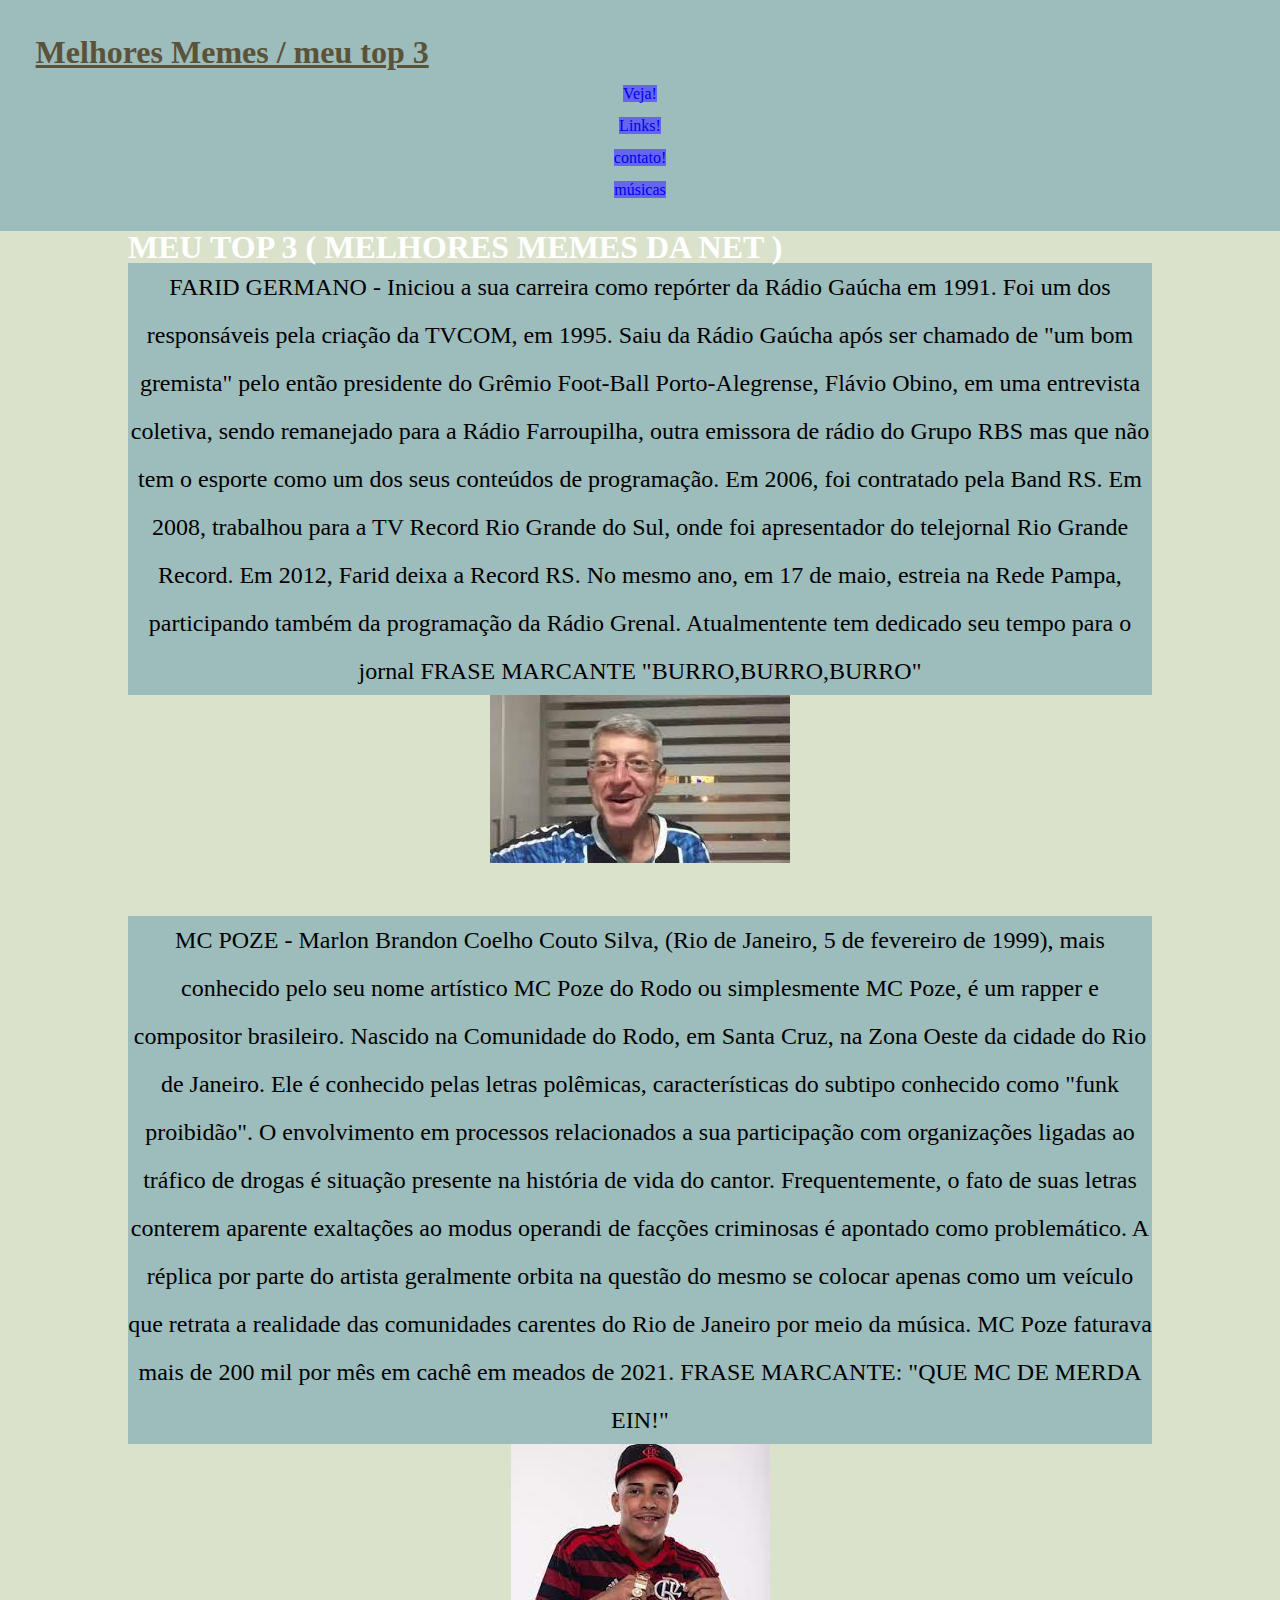
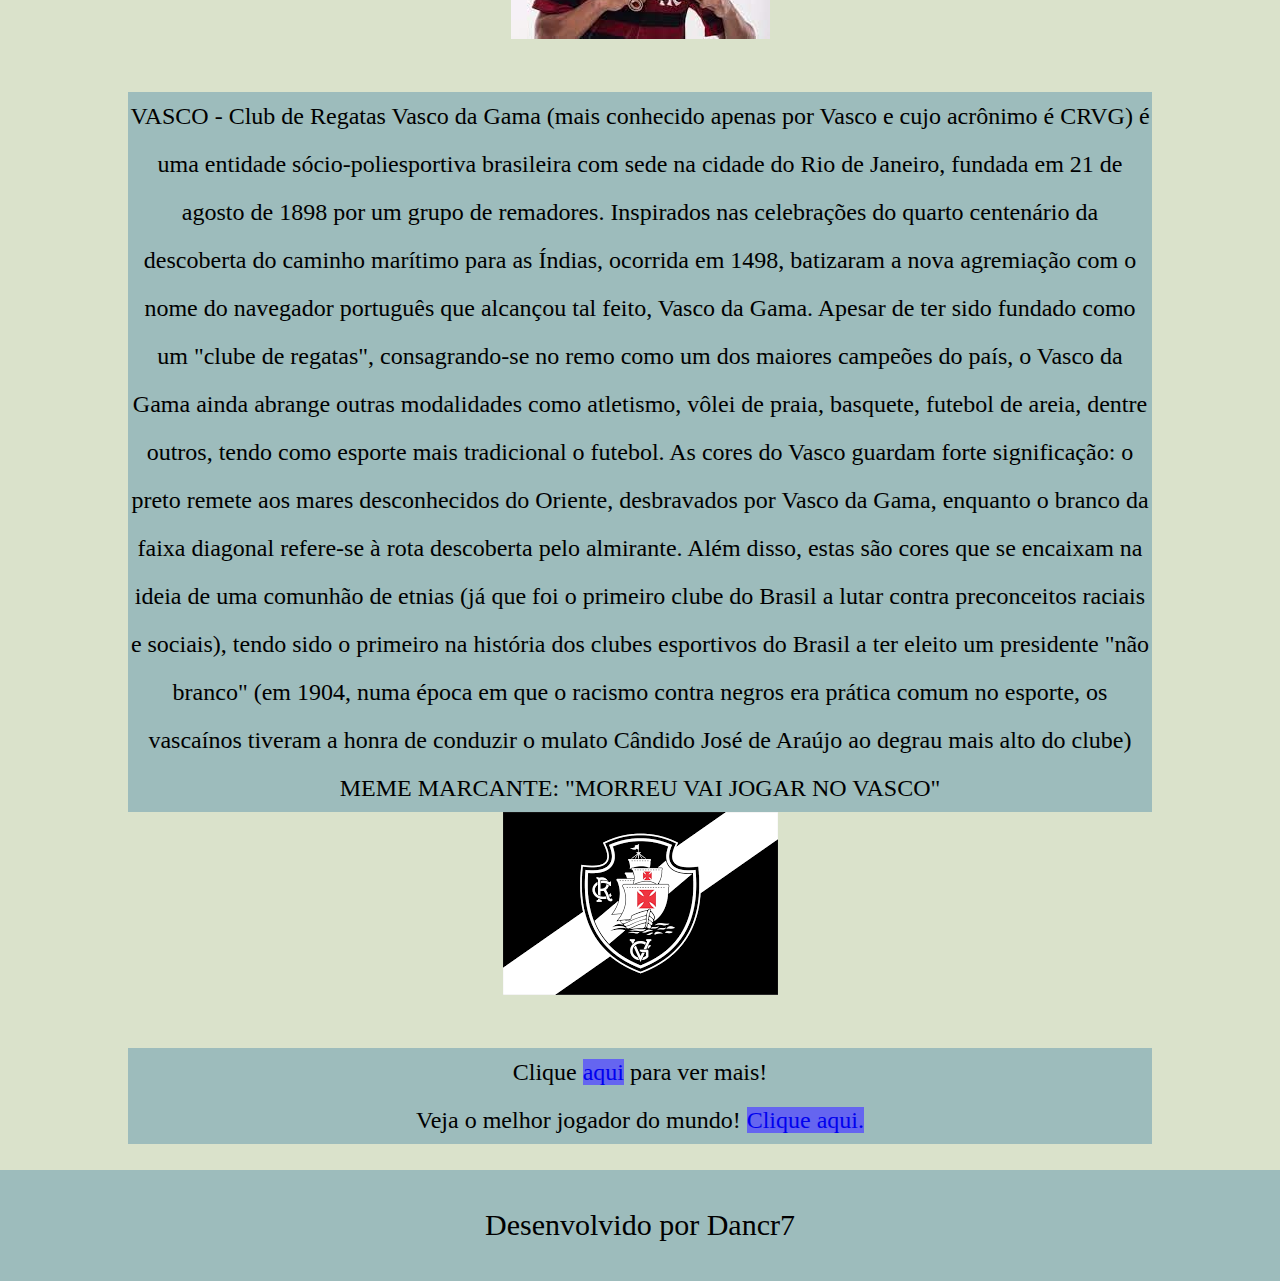
==== index.html @ 8f36be00 "tabela" ====
<!DOCTYPE html>
<html lang="en">
   <head>
      <meta charset="UTF-8">
      <meta http-equiv="X-UA-Compatible" content="IE=edge">
      <meta name="viewport" content="width=device-width, initial-scale=1.0">
      <title>Meu Primeiro Site</title>
      <link rel="stylesheet" href="css/reset.css">
      <link rel="stylesheet" href="css/estilo.css">     
   </head>
   <body style="background-color: #dae2cb;">
      <header>
         <nav class="menu">
            <div>
               <h1 style="color:#5a5239;"> Melhores Memes / meu top 3 </h1>
            </div>
            <div  class="itens_menu">  
               <ul>
                  <li><a href="#veja">Veja!</a></li>
                  <li><a href="#link">Links!</a></li>
                  <li><a href="contato.html">contato!</a></li>
                  <li><a href="tabela.html">músicas</a></li>
               </ul>
            </nav>
         </div> 
      </header>
      <div class="container"> 
         <section id="veja">
            <h2 style="text-align: start;color:#ffffff; font-weight: bolder;">MEU TOP 3 ( MELHORES MEMES DA NET ) </h2>
            <p>FARID GERMANO - Iniciou a sua carreira como repórter da Rádio Gaúcha em 1991. Foi um dos responsáveis pela criação da TVCOM, em 1995. Saiu da Rádio Gaúcha após ser chamado de "um bom gremista" pelo então presidente do Grêmio Foot-Ball Porto-Alegrense, Flávio Obino, em uma entrevista coletiva, sendo remanejado para a Rádio Farroupilha, outra emissora de rádio do Grupo RBS mas que não tem o esporte como um dos seus conteúdos de programação.
               Em 2006, foi contratado pela Band RS.     
               Em 2008, trabalhou para a TV Record Rio Grande do Sul, onde foi apresentador do telejornal Rio Grande Record.      
               Em 2012, Farid deixa a Record RS.    
               No mesmo ano, em 17 de maio, estreia na Rede Pampa, participando também da programação da Rádio Grenal.  Atualmentente tem dedicado seu tempo para o jornal
               FRASE MARCANTE  "BURRO,BURRO,BURRO" </p>   
            <figure>
               <img src="img/farid1.jfif" alt="">
            </figure>
         </section>
         <p>MC POZE - Marlon Brandon Coelho Couto Silva, (Rio de Janeiro, 5 de fevereiro de 1999), mais conhecido pelo seu nome artístico MC Poze do Rodo ou simplesmente MC Poze, é um rapper e compositor brasileiro.
            Nascido na Comunidade do Rodo, em Santa Cruz, na Zona Oeste da cidade do Rio de Janeiro. Ele é conhecido pelas letras polêmicas, características do subtipo conhecido como "funk proibidão". O envolvimento em processos relacionados a sua participação com organizações ligadas ao tráfico de drogas é situação presente na história de vida do cantor. Frequentemente, o fato de suas letras conterem aparente exaltações ao modus operandi de facções criminosas é apontado como problemático. A réplica por parte do artista geralmente orbita na questão do mesmo se colocar apenas como um veículo que retrata a realidade das comunidades carentes do Rio de Janeiro por meio da música.
            MC Poze faturava mais de 200 mil por mês em cachê em meados de 2021.
            FRASE MARCANTE:  "QUE MC DE MERDA EIN!" </p>
         <figure>
            <img src="img/poze1.jfif" alt="" srcset="">
         </figure>
         <p>VASCO - Club de Regatas Vasco da Gama  (mais conhecido apenas por Vasco e cujo acrônimo é CRVG) é uma entidade sócio-poliesportiva brasileira com sede na cidade do Rio de Janeiro, fundada em 21 de agosto de 1898 por um grupo de remadores. Inspirados nas celebrações do quarto centenário da descoberta do caminho marítimo para as Índias, ocorrida em 1498, batizaram a nova agremiação com o nome do navegador português que alcançou tal feito, Vasco da Gama.
            Apesar de ter sido fundado como um "clube de regatas", consagrando-se no remo como um dos maiores campeões do país, o Vasco da Gama ainda abrange outras modalidades como atletismo, vôlei de praia, basquete, futebol de areia, dentre outros, tendo como esporte mais tradicional o futebol. As cores do Vasco guardam forte significação: o preto remete aos mares desconhecidos do Oriente, desbravados por Vasco da Gama, enquanto o branco da faixa diagonal refere-se à rota descoberta pelo almirante. Além disso, estas são cores que se encaixam na ideia de uma comunhão de etnias (já que foi o primeiro clube do Brasil a lutar contra preconceitos raciais e sociais), tendo sido o primeiro na história dos clubes esportivos do Brasil a ter eleito um presidente "não branco" (em 1904, numa época em que o racismo contra negros era prática comum no esporte, os vascaínos tiveram a honra de conduzir o mulato Cândido José de Araújo ao degrau mais alto do clube)
            MEME MARCANTE:  "MORREU VAI JOGAR NO VASCO" </p>
         <figure> 
            <img src="img/vasco1.png" alt="" srcset="">
         </figure>        
         <section id="link">
             <p>Clique <a href="hino.html">aqui</a> para ver mais!</p>
             <p>Veja o melhor jogador do mundo! <a href="https://www.cristianoronaldo.com">Clique aqui.</a></p>  
         </section>
      </div>  
      <footer>
         <p class="center"> Desenvolvido por Dancr7 </p>
      </footer>    
   </body>
</html>
---- css/estilo.css ----
html{

scroll-behavior: smooth;

}

.menu{

  background-color: #9dbcbc;
  padding: 2%;
  line-height: 2em;

}

.itens_menu{
  text-align: center;
}

.itens_menu a:link{
    text-decoration: none;
    background-color: rgb(101, 101, 240);
}

.itens_menu a:visited{
    color: black;
}

.itens_menu a:hover{
    font-size: 120%;
    text-decoration: none;



}

.itens_menu a:active{ 
    color: white;
    text-decoration: line-through;


}


body{

  background-color:#dae2cb;

}

.img_topo{

    width: 100%;
}

figure{

    text-align: center;
    margin-bottom: 50px;
}
 
.img_corpo{

     width: 30%;
     margin: 1.5em;
    
}

.container{ 

    width: 80%;
    margin: auto;
}

p{


    background-color: #9dbcbc;
    text-align: center;
    line-height: 2em;
    font-size: 1.5em;

   }

h1{

    background-color: #9dbcbc;
    text-decoration: underline;
    border: 10px dashed #9dbcbc;
    font-weight: bolder;
    font-size: 2em;

}


h2{

    text-align: center;
    font-size: 2em;

    }

h3{

    text-align: center;
    font-size: 2em;

}

.botao{

 width: 130px;
 height: 50px;
 color: whitesmoke;
 padding: 1%;
 margin: auto;
 margin-bottom: 2%;
 margin-top: 2%;

}

.botao p{

 padding-top: 9px;
 padding-right: 12px;
 


}

.botao a:link, .botao a:visited{

 color: black;
 text-decoration: none;

}

.botao a:hover{
  
   color: white;
   font-weight: bold;

}

.botao:hover{

    background-color: #dae2cb;
    font-size: 120%;
}

.hino{

 text-align: center;
 width: 80px;
 margin: auto;


}

footer{
    
    background-color: #9dbcbc;
    padding-top: 2%;
    padding-bottom: 2%;
    font-size: 20px;
    margin-top: 2%;



}

.direita{

    float: right;
    width: 15%;
    margin-left: 2%;
    margin-top: 1%;
    margin-right: 2%;
    

}

.esquerda{

  float: left;
  width: 15%;
  margin-left: 2%;
  margin-top: 1%;

}

a:link{

    text-decoration: none;
    background-color: rgb(101, 101, 240);

}

a:visited{

    color: black;

}

a:hover{

    font-size: 120%;
    text-decoration: none;
}

a:active{

    color: white;
    text-decoration: line-through;

}

table{
    font-family: Arial, sans-serif;
    border-collapse: collapse;
    width: 100%;
}

td,th{
    border: 3px solid red;
    text-align: left;
    padding-top: 15px;

}
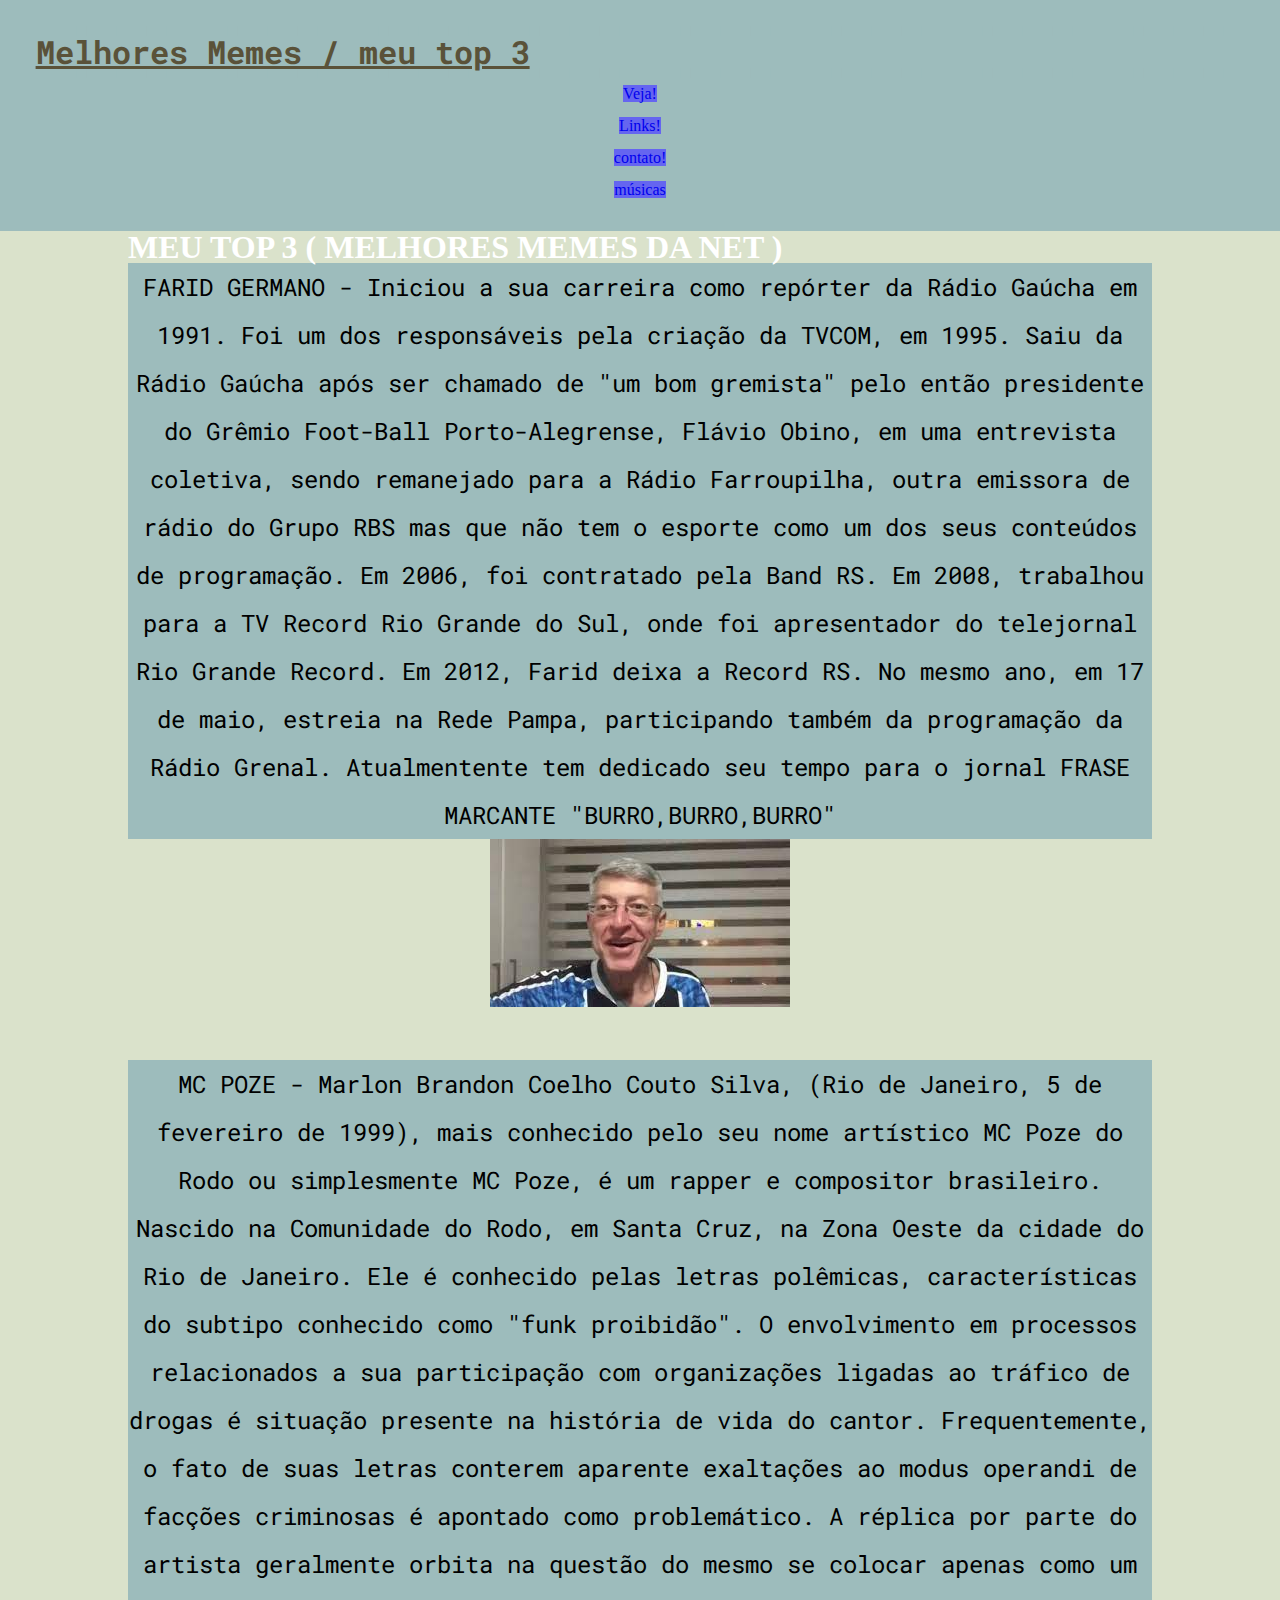
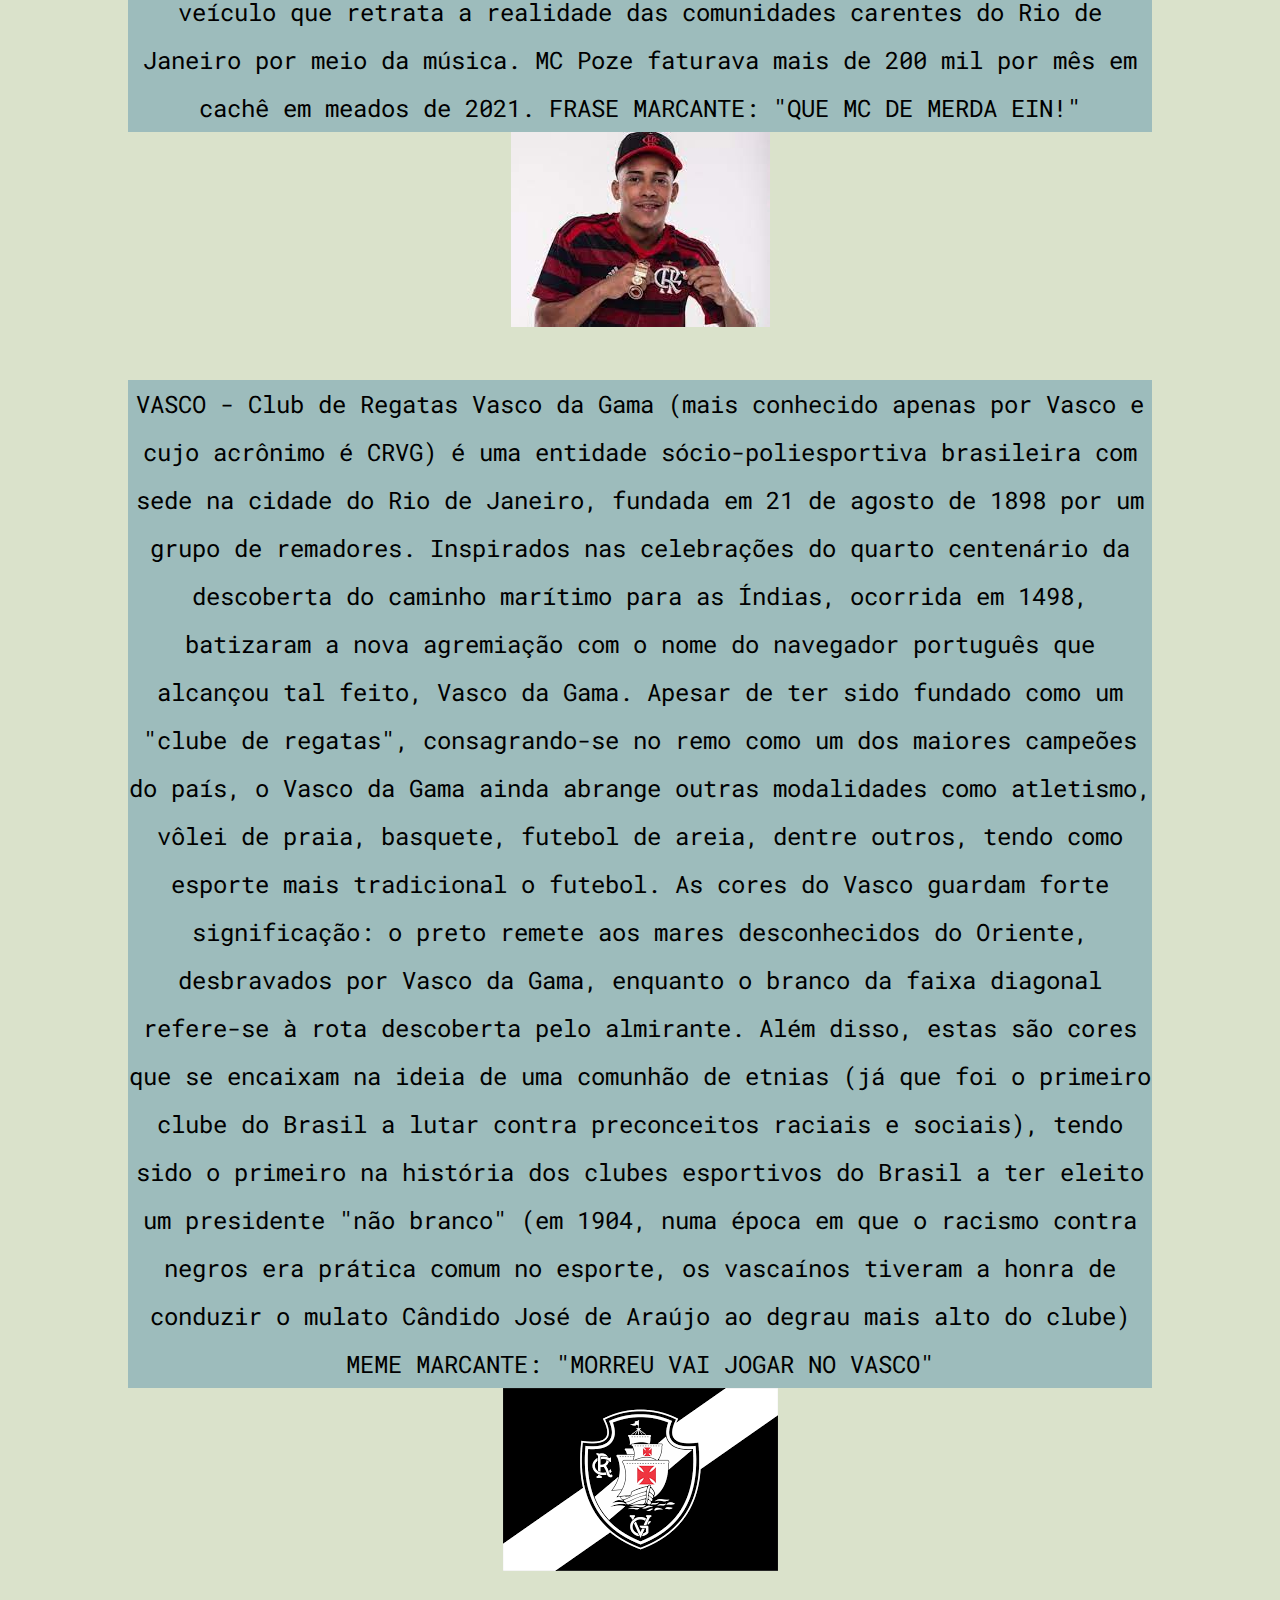
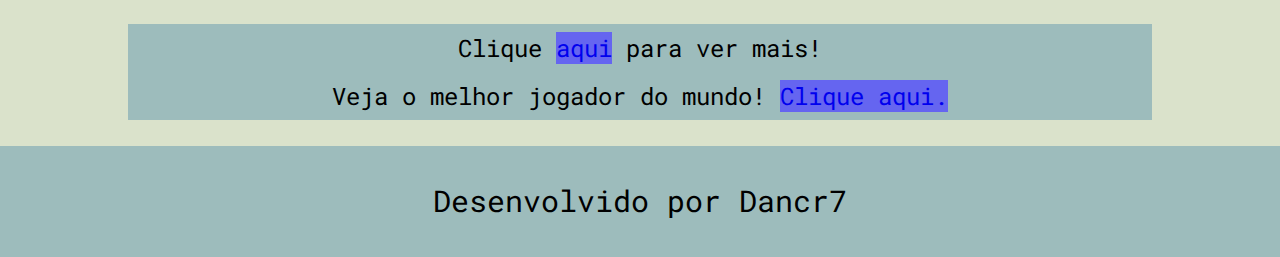
==== commit 0c6e445c: "Add files via upload" ====
--- a/index.html
+++ b/index.html
@@ -6,7 +6,10 @@
       <meta name="viewport" content="width=device-width, initial-scale=1.0">
       <title>Meu Primeiro Site</title>
       <link rel="stylesheet" href="css/reset.css">
-      <link rel="stylesheet" href="css/estilo.css">     
+      <link rel="stylesheet" href="css/estilo.css"> 
+      <link rel="shortcut icon" href="img/bola.ico" type="image/x-icon">   
+      <link href="https://fonts.googleapis.com/css2?family=IBM+Plex+Sans:wght@200&family=Roboto+Mono:wght@100&display=swap" rel="stylesheet">
+      <link href="https://fonts.googleapis.com/css2?family=Roboto+Mono:wght@100&display=swap" rel="stylesheet"> 
    </head>
    <body style="background-color: #dae2cb;">
       <header>
--- a/css/estilo.css
+++ b/css/estilo.css
@@ -78,6 +78,7 @@
     text-align: center;
     line-height: 2em;
     font-size: 1.5em;
+    font-family: 'Roboto Mono', monospace;
 
    }
 
@@ -88,6 +89,7 @@
     border: 10px dashed #9dbcbc;
     font-weight: bolder;
     font-size: 2em;
+    font-family: 'Roboto Mono', monospace;
 
 }
 
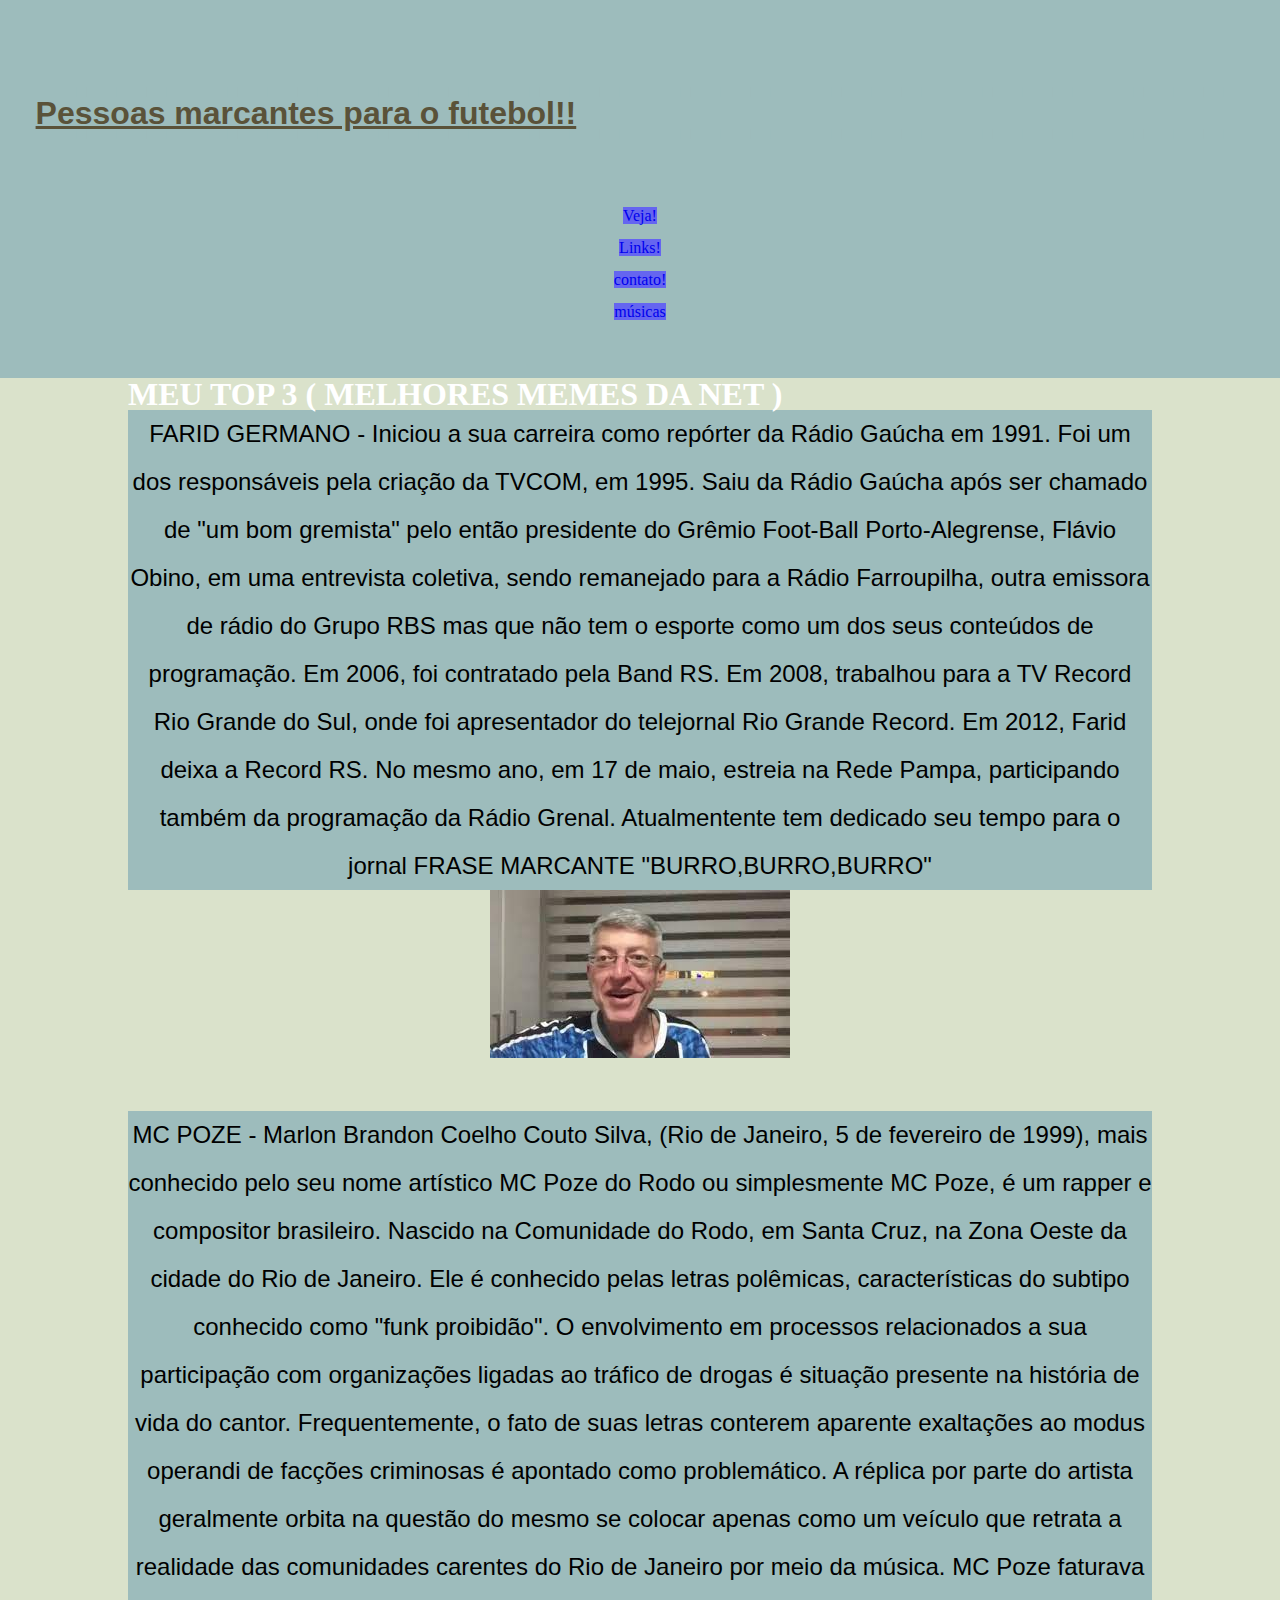
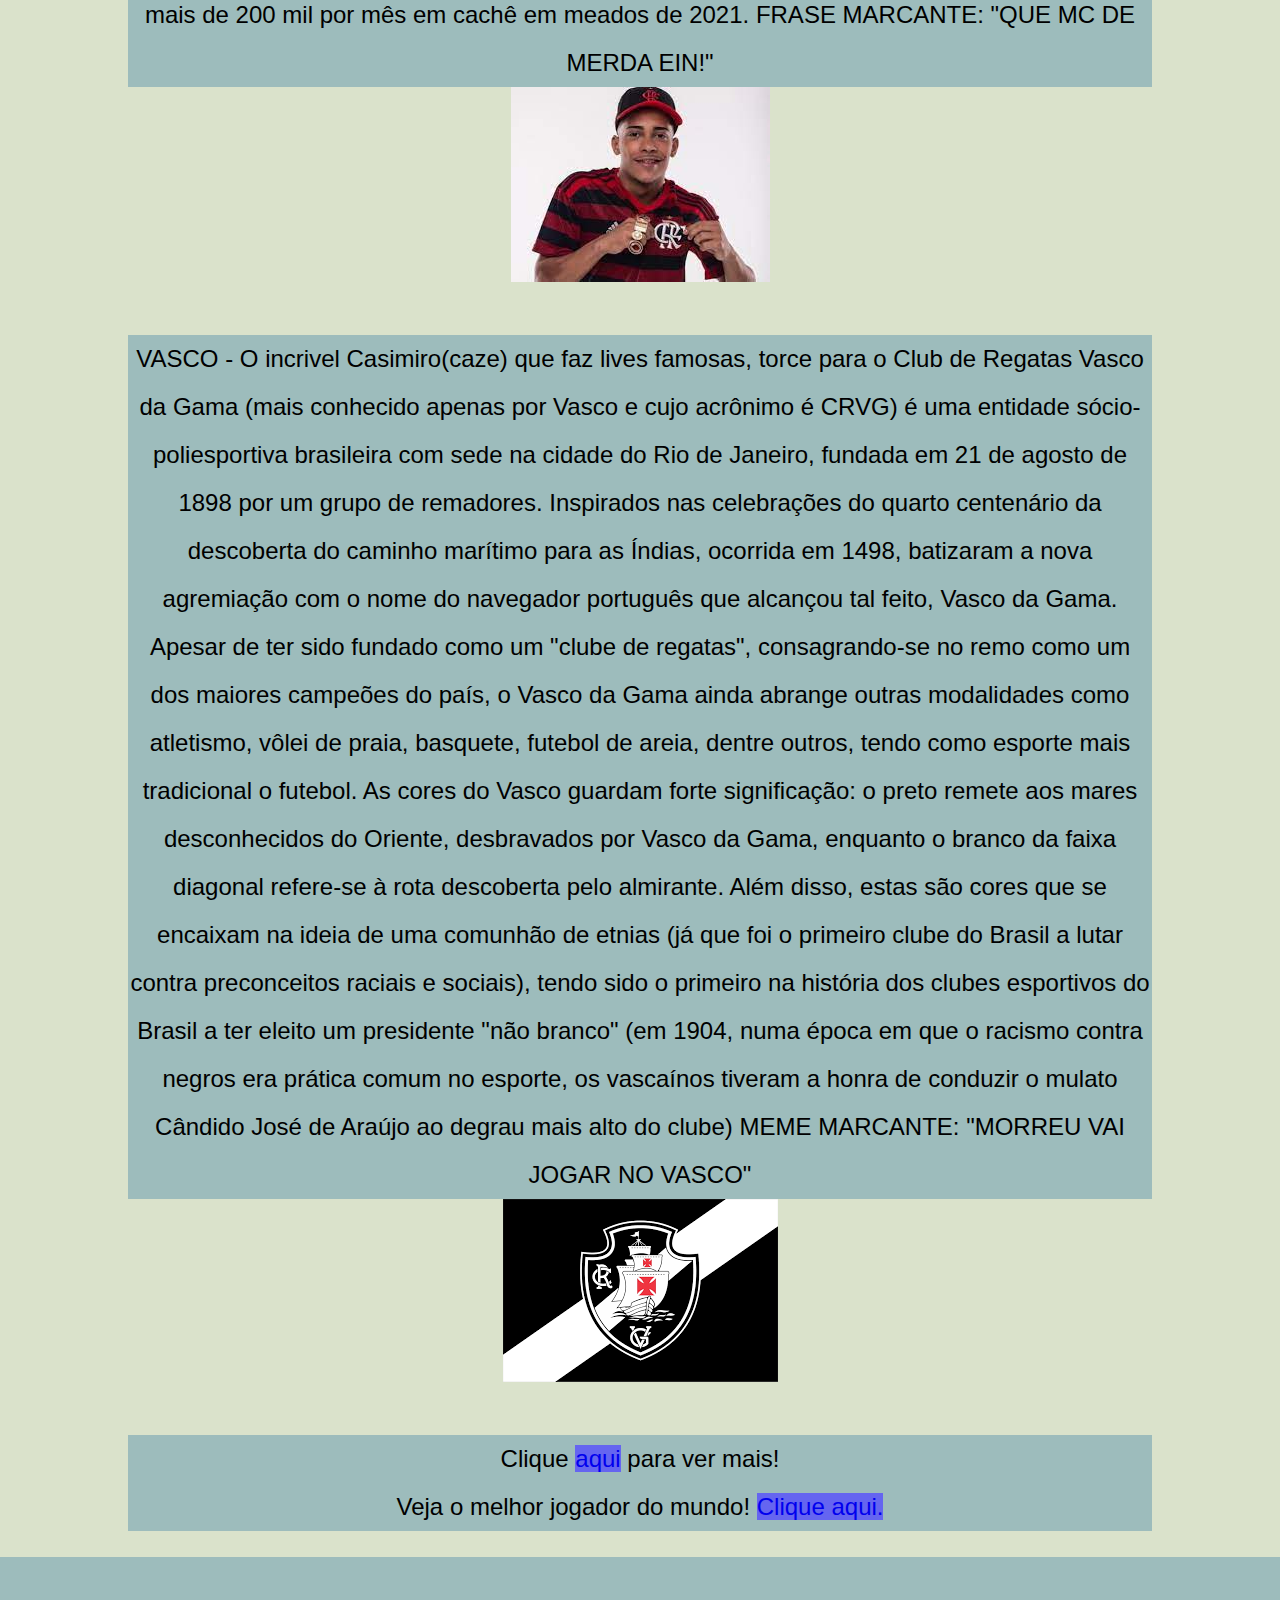
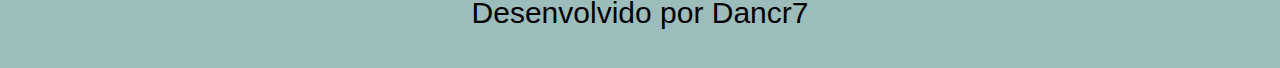
==== commit d8ebee0c: "responsividade" ====
--- a/index.html
+++ b/index.html
@@ -15,7 +15,7 @@
       <header>
          <nav class="menu">
             <div>
-               <h1 style="color:#5a5239;"> Melhores Memes / meu top 3 </h1>
+               <h1 style="color:#5a5239;"> Pessoas marcantes para o futebol!! </h1>
             </div>
             <div  class="itens_menu">  
                <ul>
@@ -47,7 +47,7 @@
          <figure>
             <img src="img/poze1.jfif" alt="" srcset="">
          </figure>
-         <p>VASCO - Club de Regatas Vasco da Gama  (mais conhecido apenas por Vasco e cujo acrônimo é CRVG) é uma entidade sócio-poliesportiva brasileira com sede na cidade do Rio de Janeiro, fundada em 21 de agosto de 1898 por um grupo de remadores. Inspirados nas celebrações do quarto centenário da descoberta do caminho marítimo para as Índias, ocorrida em 1498, batizaram a nova agremiação com o nome do navegador português que alcançou tal feito, Vasco da Gama.
+         <p>VASCO - O incrivel Casimiro(caze) que faz lives famosas, torce para o Club de Regatas Vasco da Gama  (mais conhecido apenas por Vasco e cujo acrônimo é CRVG) é uma entidade sócio-poliesportiva brasileira com sede na cidade do Rio de Janeiro, fundada em 21 de agosto de 1898 por um grupo de remadores. Inspirados nas celebrações do quarto centenário da descoberta do caminho marítimo para as Índias, ocorrida em 1498, batizaram a nova agremiação com o nome do navegador português que alcançou tal feito, Vasco da Gama.
             Apesar de ter sido fundado como um "clube de regatas", consagrando-se no remo como um dos maiores campeões do país, o Vasco da Gama ainda abrange outras modalidades como atletismo, vôlei de praia, basquete, futebol de areia, dentre outros, tendo como esporte mais tradicional o futebol. As cores do Vasco guardam forte significação: o preto remete aos mares desconhecidos do Oriente, desbravados por Vasco da Gama, enquanto o branco da faixa diagonal refere-se à rota descoberta pelo almirante. Além disso, estas são cores que se encaixam na ideia de uma comunhão de etnias (já que foi o primeiro clube do Brasil a lutar contra preconceitos raciais e sociais), tendo sido o primeiro na história dos clubes esportivos do Brasil a ter eleito um presidente "não branco" (em 1904, numa época em que o racismo contra negros era prática comum no esporte, os vascaínos tiveram a honra de conduzir o mulato Cândido José de Araújo ao degrau mais alto do clube)
             MEME MARCANTE:  "MORREU VAI JOGAR NO VASCO" </p>
          <figure> 
--- a/css/estilo.css
+++ b/css/estilo.css
@@ -1,230 +1,313 @@
-html{
-
-scroll-behavior: smooth;
-
-}
-
-.menu{
-
-  background-color: #9dbcbc;
-  padding: 2%;
-  line-height: 2em;
-
-}
-
-.itens_menu{
-  text-align: center;
-}
-
-.itens_menu a:link{
-    text-decoration: none;
-    background-color: rgb(101, 101, 240);
-}
-
-.itens_menu a:visited{
-    color: black;
-}
-
-.itens_menu a:hover{
-    font-size: 120%;
-    text-decoration: none;
-
-
-
-}
-
-.itens_menu a:active{ 
-    color: white;
-    text-decoration: line-through;
-
-
-}
-
-
-body{
-
-  background-color:#dae2cb;
-
-}
-
-.img_topo{
-
-    width: 100%;
-}
-
-figure{
-
-    text-align: center;
-    margin-bottom: 50px;
-}
- 
-.img_corpo{
-
-     width: 30%;
-     margin: 1.5em;
-    
-}
-
-.container{ 
-
-    width: 80%;
-    margin: auto;
-}
-
-p{
-
-
-    background-color: #9dbcbc;
-    text-align: center;
-    line-height: 2em;
-    font-size: 1.5em;
-    font-family: 'Roboto Mono', monospace;
-
-   }
-
-h1{
-
-    background-color: #9dbcbc;
-    text-decoration: underline;
-    border: 10px dashed #9dbcbc;
-    font-weight: bolder;
-    font-size: 2em;
-    font-family: 'Roboto Mono', monospace;
-
-}
-
-
-h2{
-
-    text-align: center;
-    font-size: 2em;
-
-    }
-
-h3{
-
-    text-align: center;
-    font-size: 2em;
-
-}
-
-.botao{
-
- width: 130px;
- height: 50px;
- color: whitesmoke;
- padding: 1%;
- margin: auto;
- margin-bottom: 2%;
- margin-top: 2%;
-
-}
-
-.botao p{
-
- padding-top: 9px;
- padding-right: 12px;
- 
-
-
-}
-
-.botao a:link, .botao a:visited{
-
- color: black;
- text-decoration: none;
-
-}
-
-.botao a:hover{
-  
-   color: white;
-   font-weight: bold;
-
-}
-
-.botao:hover{
-
-    background-color: #dae2cb;
-    font-size: 120%;
-}
-
-.hino{
-
- text-align: center;
- width: 80px;
- margin: auto;
-
-
-}
-
-footer{
-    
-    background-color: #9dbcbc;
-    padding-top: 2%;
-    padding-bottom: 2%;
-    font-size: 20px;
-    margin-top: 2%;
-
-
-
-}
-
-.direita{
-
-    float: right;
-    width: 15%;
-    margin-left: 2%;
-    margin-top: 1%;
-    margin-right: 2%;
-    
-
-}
-
-.esquerda{
-
-  float: left;
-  width: 15%;
-  margin-left: 2%;
-  margin-top: 1%;
-
-}
-
-a:link{
-
-    text-decoration: none;
-    background-color: rgb(101, 101, 240);
-
-}
-
-a:visited{
-
-    color: black;
-
-}
-
-a:hover{
-
-    font-size: 120%;
-    text-decoration: none;
-}
-
-a:active{
-
-    color: white;
-    text-decoration: line-through;
-
-}
-
-table{
-    font-family: Arial, sans-serif;
-    border-collapse: collapse;
-    width: 100%;
-}
-
-td,th{
-    border: 3px solid red;
-    text-align: left;
-    padding-top: 15px;
-
-}+html{
+
+scroll-behavior: smooth;
+
+}
+
+.menu{
+
+  background-color: #9dbcbc;
+  padding: 2%;
+  line-height: 2em;
+  padding-bottom: 50px;
+
+}
+
+.itens_menu{
+  text-align: center;
+}
+
+.itens_menu a:link{
+    text-decoration: none;
+    background-color: rgb(101, 101, 240);
+}
+
+.itens_menu a:visited{
+    color: black;
+}
+
+.itens_menu a:hover{
+    font-size: 120%;
+    text-decoration: none;
+
+
+
+}
+
+.itens_menu a:active{ 
+    color: white;
+    text-decoration: line-through;
+
+
+}
+
+
+body{
+
+  background-color:#dae2cb;
+
+}
+
+.img_topo{
+
+    width: 100%;
+}
+
+figure{
+
+    text-align: center;
+    margin-bottom: 50px;
+}
+ 
+.img_corpo{
+
+     width: 30%;
+     margin: 1.5em;
+    
+}
+
+.container{ 
+
+    width: 80%;
+    margin: auto;
+}
+
+p{
+
+
+    background-color: #9dbcbc;
+    text-align: center;
+    line-height: 2em;
+    font-size: 1.5em;
+    font-family: 'Roboto', sans-serif;
+
+   }
+
+h1{
+
+    background-color: #9dbcbc;
+    text-decoration: underline;
+    border: 10px dashed #9dbcbc;
+    font-weight: bolder;
+    font-size: 2em;
+    font-family: 'Roboto', sans-serif;
+    margin-bottom: 5%;
+    margin-top: 5%;
+
+}
+
+
+h2{
+
+    text-align: center;
+    font-size: 2em;
+
+    }
+
+h3{
+
+    text-align: center;
+    font-size: 2em;
+
+}
+
+.botao{
+
+ width: 130px;
+ height: 50px;
+ color: whitesmoke;
+ padding: 1%;
+ margin: auto;
+ margin-bottom: 2%;
+ margin-top: 2%;
+
+}
+
+.botao p{
+
+ padding-top: 9px;
+ padding-right: 12px;
+ 
+
+
+}
+
+.botao a:link, .botao a:visited{
+
+ color: black;
+ text-decoration: none;
+
+}
+
+.botao a:hover{
+  
+   color: white;
+   font-weight: bold;
+
+}
+
+.botao:hover{
+
+    background-color: #dae2cb;
+    font-size: 120%;
+}
+
+.hino{
+
+ text-align: center;
+ width: 80px;
+ margin: auto;
+
+
+}
+
+footer{
+    
+    background-color: #9dbcbc;
+    padding-top: 2%;
+    padding-bottom: 2%;
+    font-size: 20px;
+    margin-top: 2%;
+
+
+
+}
+
+.direita{
+
+    float: right;
+    width: 15%;
+    margin-left: 2%;
+    margin-top: 1%;
+    margin-right: 2%;
+    
+
+}
+
+.esquerda{
+
+  float: left;
+  width: 15%;
+  margin-left: 2%;
+  margin-top: 1%;
+
+}
+
+a:link{
+
+    text-decoration: none;
+    background-color: rgb(101, 101, 240);
+
+}
+
+a:visited{
+
+    color: black;
+
+}
+
+a:hover{
+
+    font-size: 120%;
+    text-decoration: none;
+}
+
+a:active{
+
+    color: white;
+    text-decoration: line-through;
+
+}
+
+table{
+
+    border-collapse: collapse;
+    width: 100%;
+    
+    
+}
+
+td,th{
+    border: 3px solid blue;
+    text-align: center;
+    padding-top: 1%;
+    padding-bottom: 1%;
+
+}
+
+td:first-child{
+    width: 50%;
+}
+
+td:first-child + td {
+  width: 50%;
+
+}
+
+audio::-webkit-media-controls-play-button,
+audio::-webkit-media-controls-panel {
+  background-color: #a0276e;
+  color: #a0276e;
+}
+
+input[type=submit]{
+    background-color: #1499dc;
+    color: white;
+    padding: 12px 20px;
+    border: none;
+    border-radius: 4px;
+    cursor: pointer;
+    float: right;
+    font-family: 'Share Tech Mono', monospace;
+}
+
+.form{
+    background-color: rgba(9, 7, 6, 0.3);
+    border-radius: 15px;
+    padding: 20px;
+    font-family: 'Share Tech Mono', monospace;
+
+}
+
+
+label{
+    width: 50%;
+    display: inline-block;
+    font-family: 'Share Tech Mono', monospace;
+}
+
+.col-25{
+    width: 25%;
+    float: left;
+    font-family: 'Share Tech Mono', monospace;
+}
+
+.col-75{
+    width: 75%;
+    float: left;
+    font-family: 'Share Tech Mono', monospace;
+}
+
+.row:after {
+    content: "";
+    display: table;
+    clear: both;
+    font-family: 'Share Tech Mono', monospace;
+} 
+
+@media screen and (max-width: 600px) {
+    .col-25, .col-75, input[type=submit] {
+      width: 100%;
+      margin-top: 0;
+    }
+  }
+
+  input[type=text], select, input[type=tel], input[type=email], input[type=date], textarea{
+    padding: 12px 20px;
+    margin: 8px 0;
+    border: 1px solid #ccc;
+    border-radius: 25px;
+    width: 90%;
+    font-family: 'Edu NSW ACT Foundation', cursive;
+    
+  }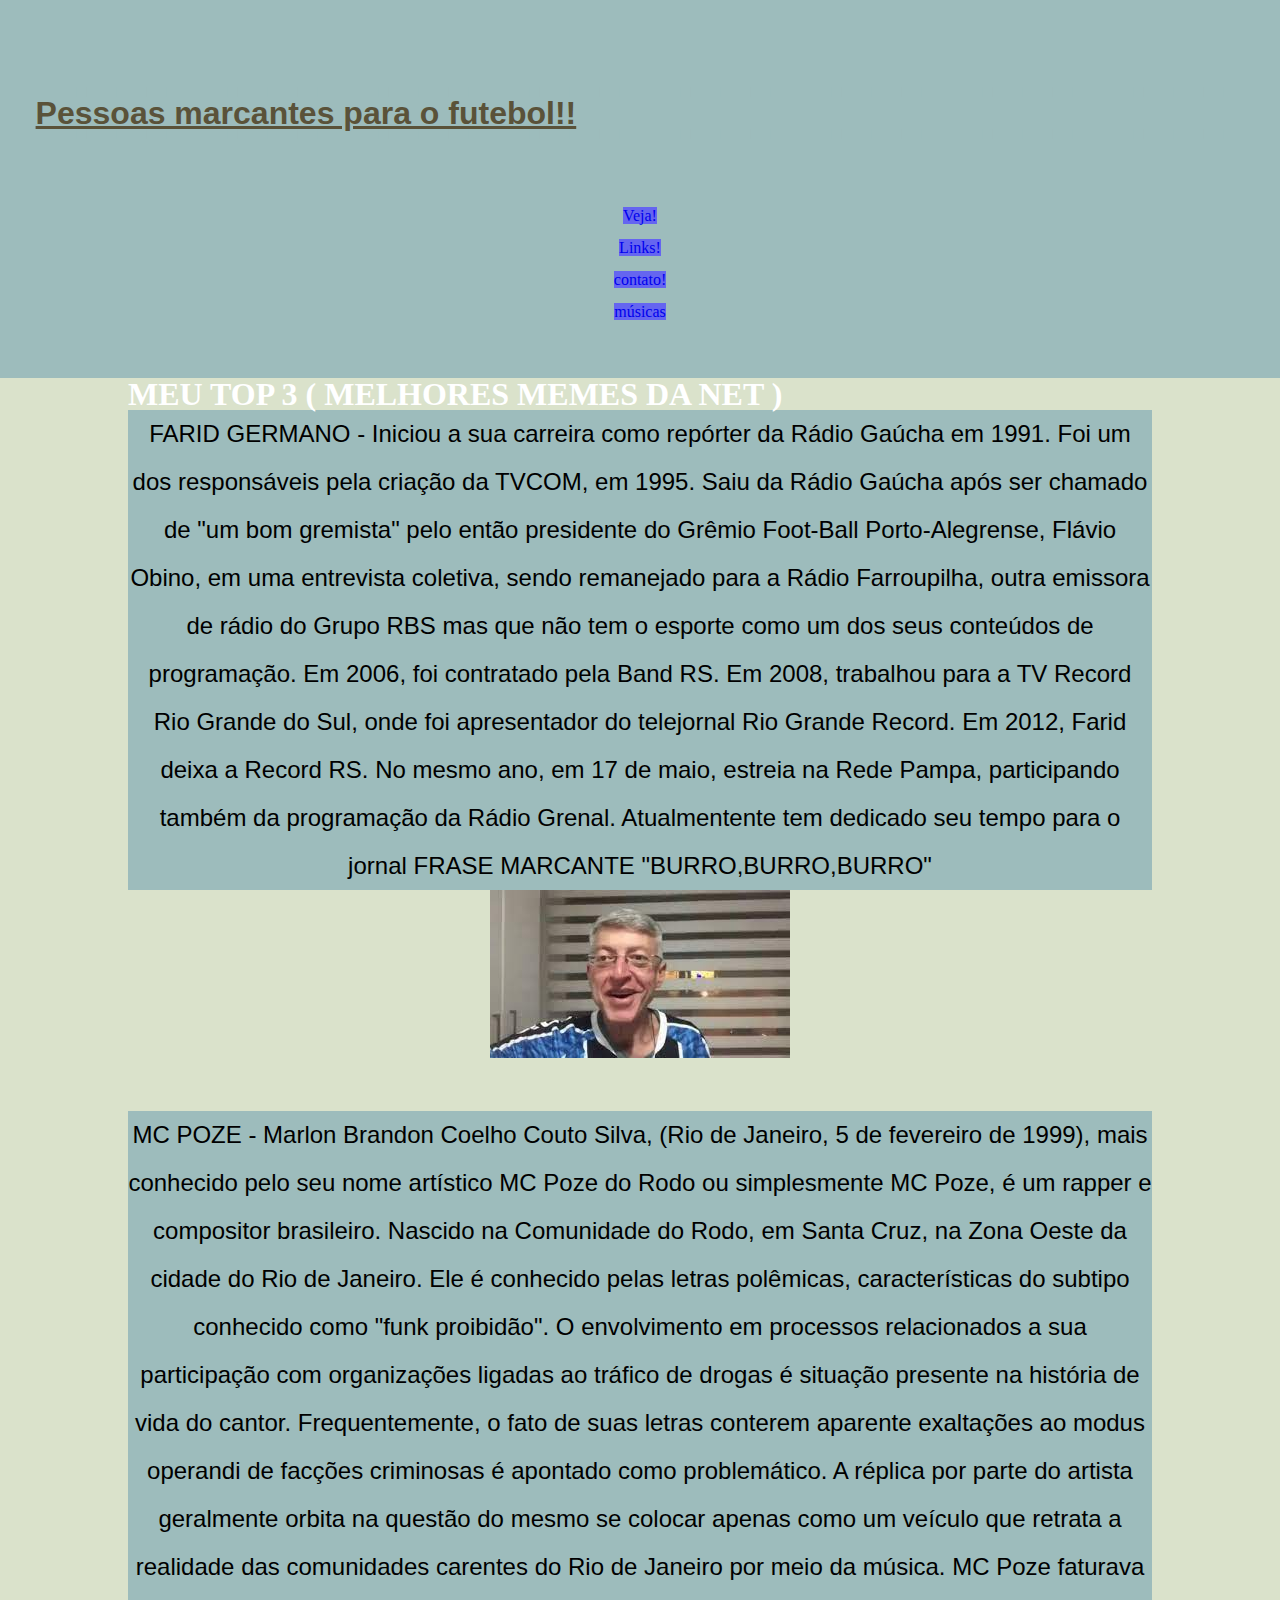
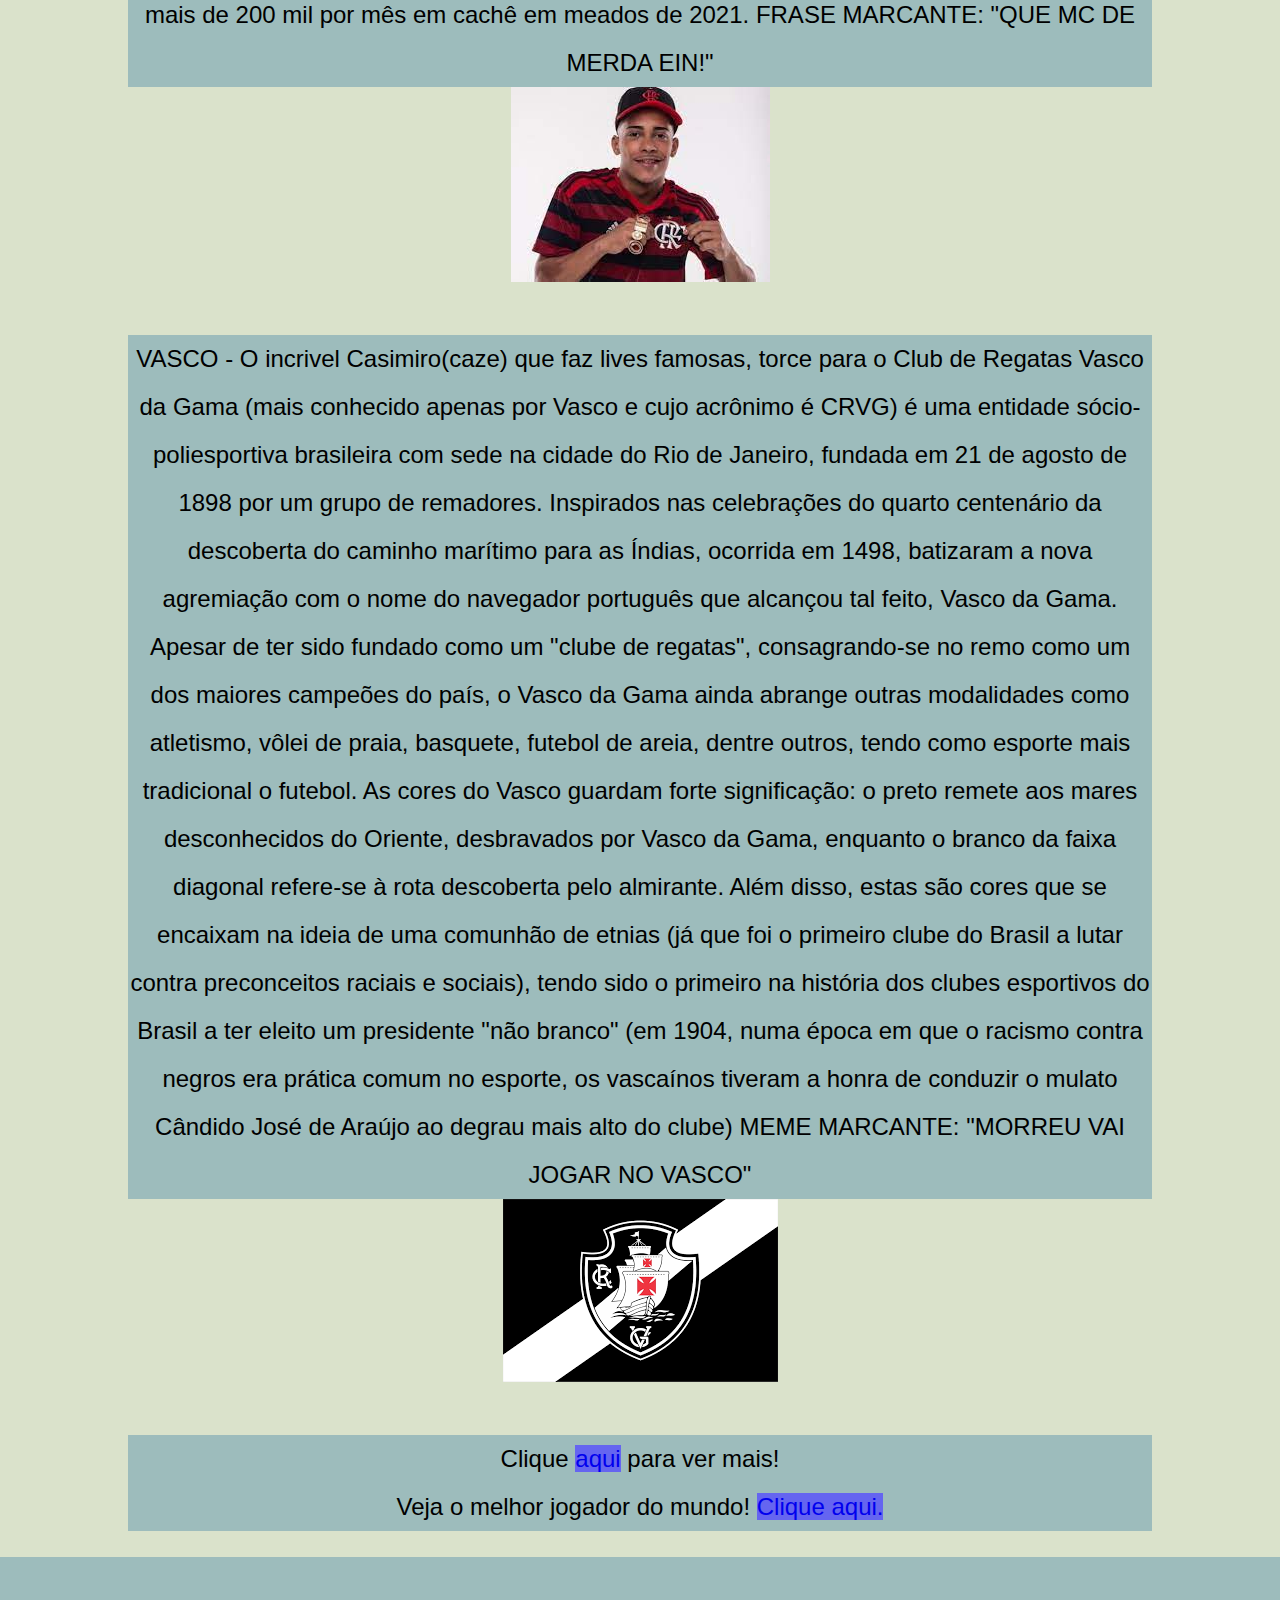
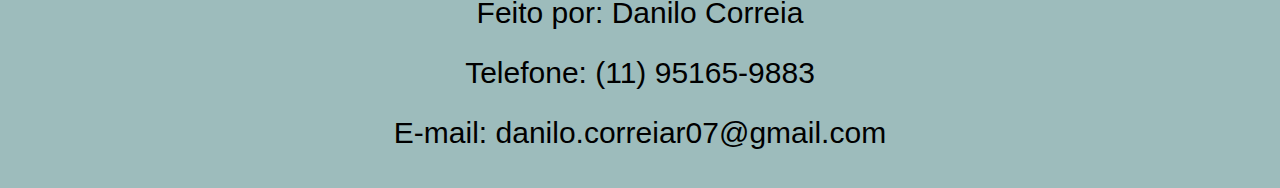
==== commit 5028b32f: "Add files via upload" ====
--- a/index.html
+++ b/index.html
@@ -59,7 +59,9 @@
          </section>
       </div>  
       <footer>
-         <p class="center"> Desenvolvido por Dancr7 </p>
-      </footer>    
+         <p>Feito por: Danilo Correia</p>
+         <p>Telefone: (11) 95165-9883</p>
+         <P>E-mail: danilo.correiar07@gmail.com</P>
+     </footer>    
    </body>
 </html>
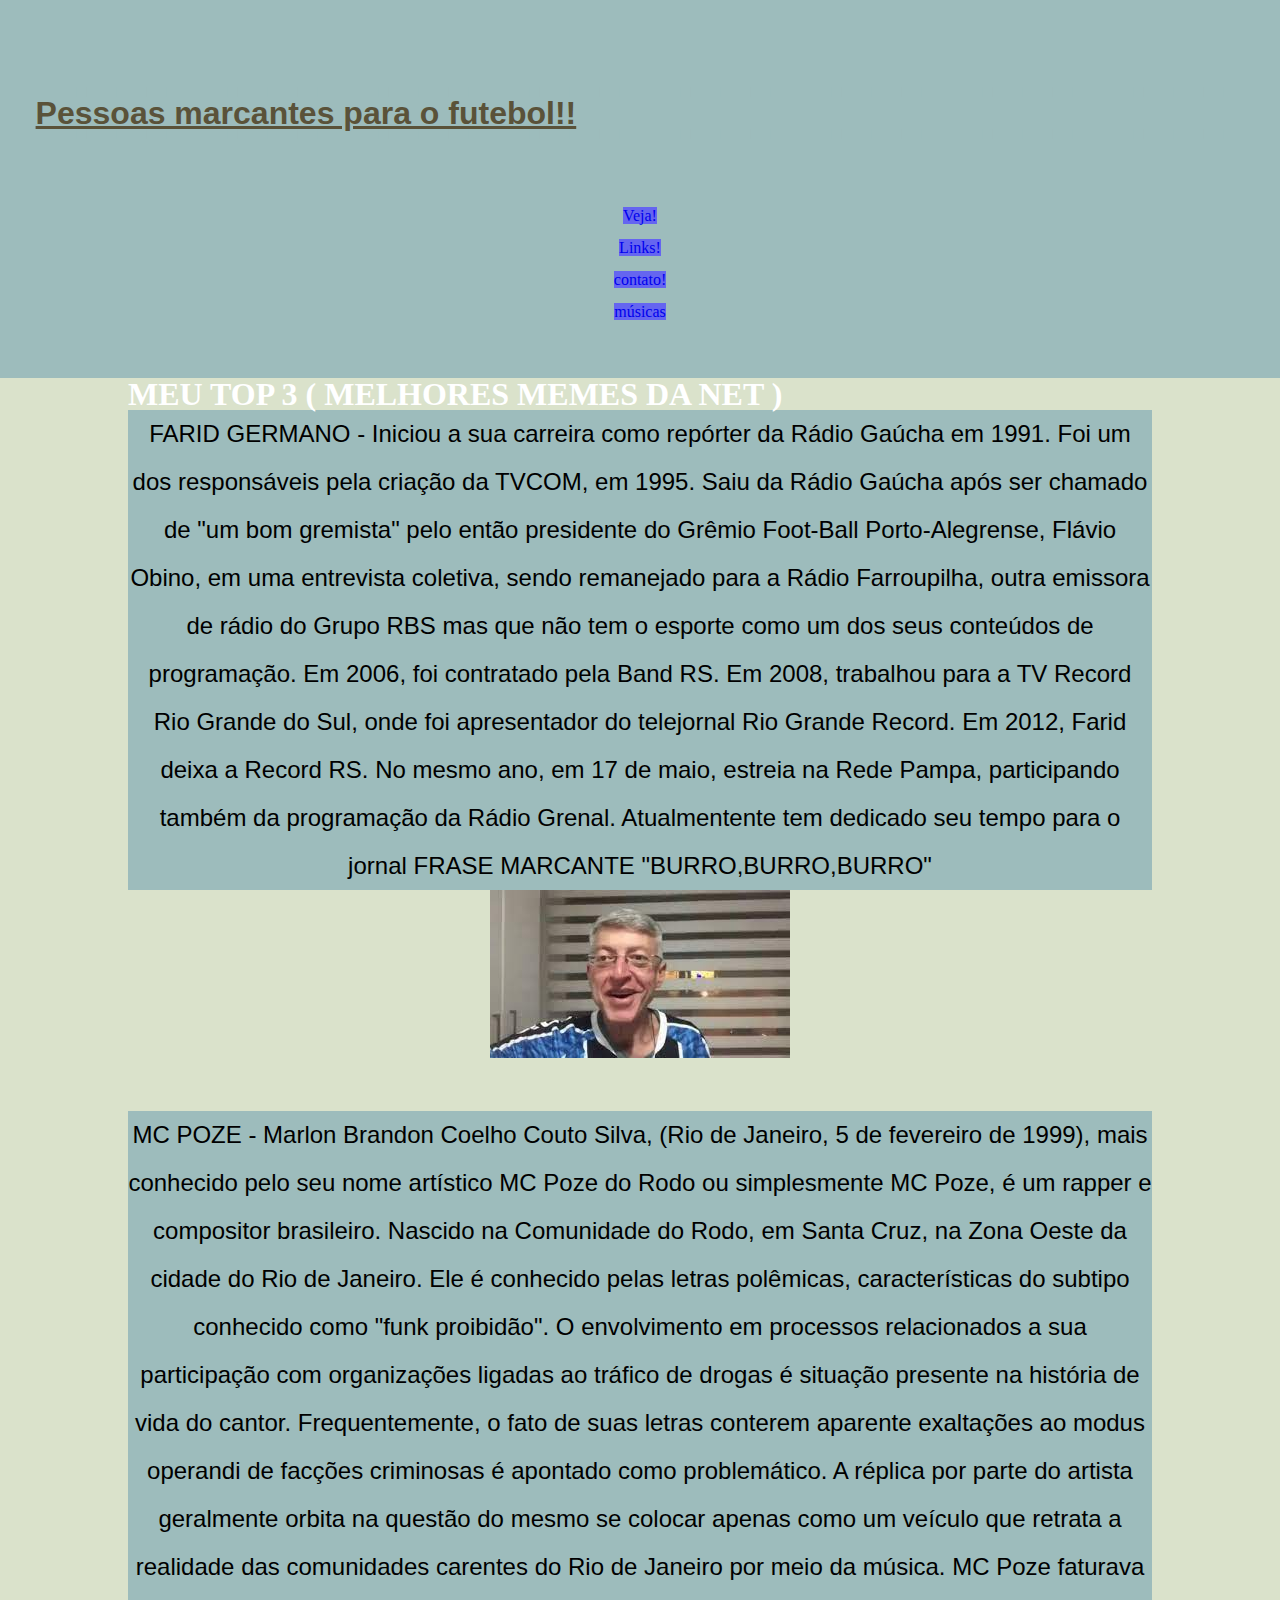
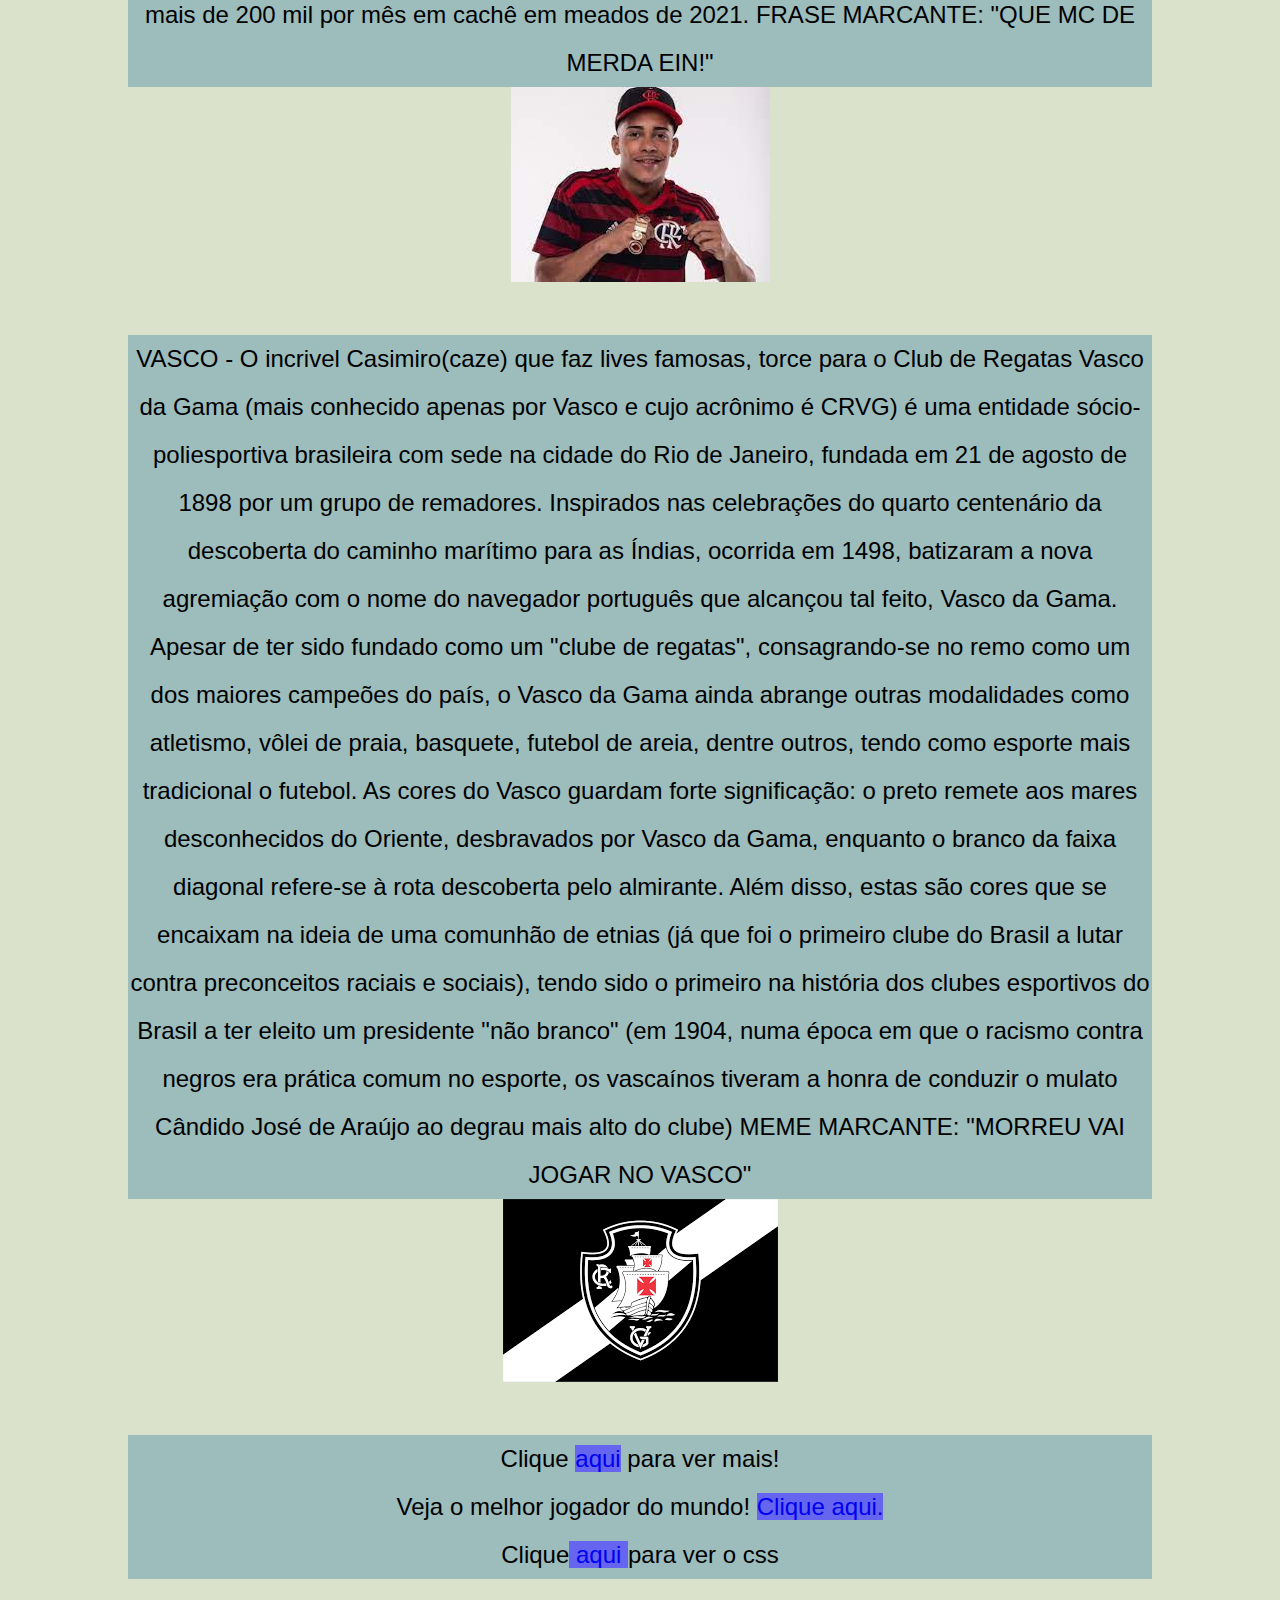
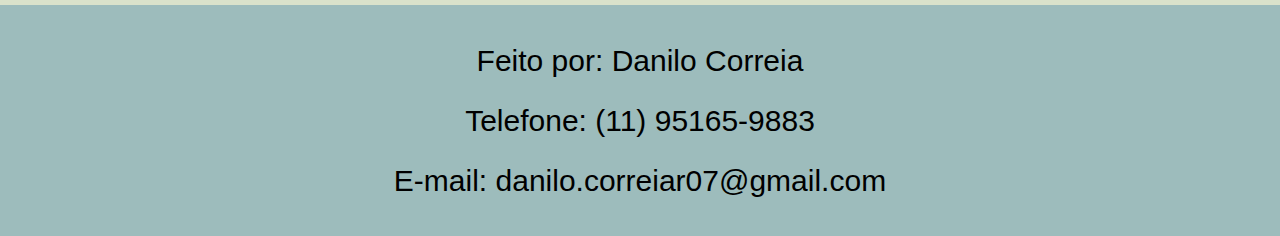
==== commit 244266e2: "nao deu tempo" ====
--- a/index.html
+++ b/index.html
@@ -56,6 +56,7 @@
          <section id="link">
              <p>Clique <a href="hino.html">aqui</a> para ver mais!</p>
              <p>Veja o melhor jogador do mundo! <a href="https://www.cristianoronaldo.com">Clique aqui.</a></p>  
+             <p>Clique<a href="tiposcss.html"> aqui </a>para ver o css</p>
          </section>
       </div>  
       <footer>
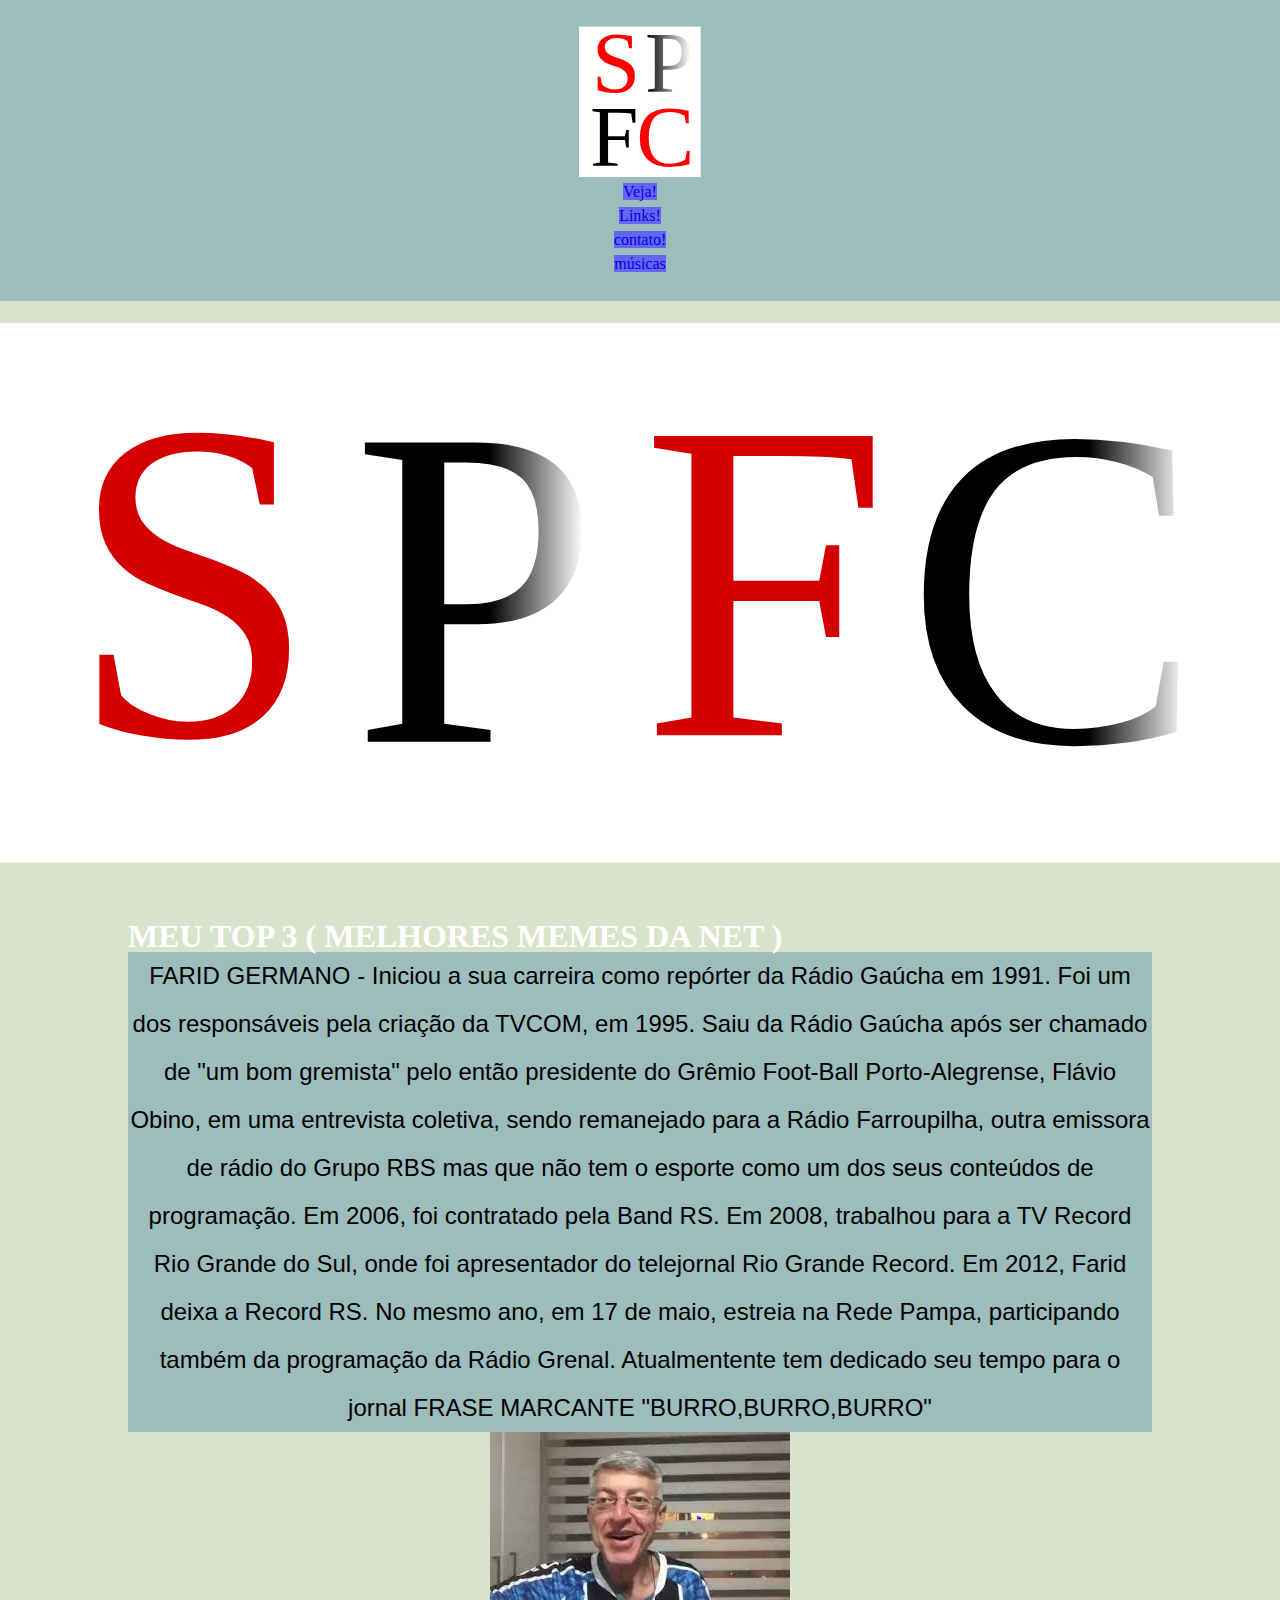
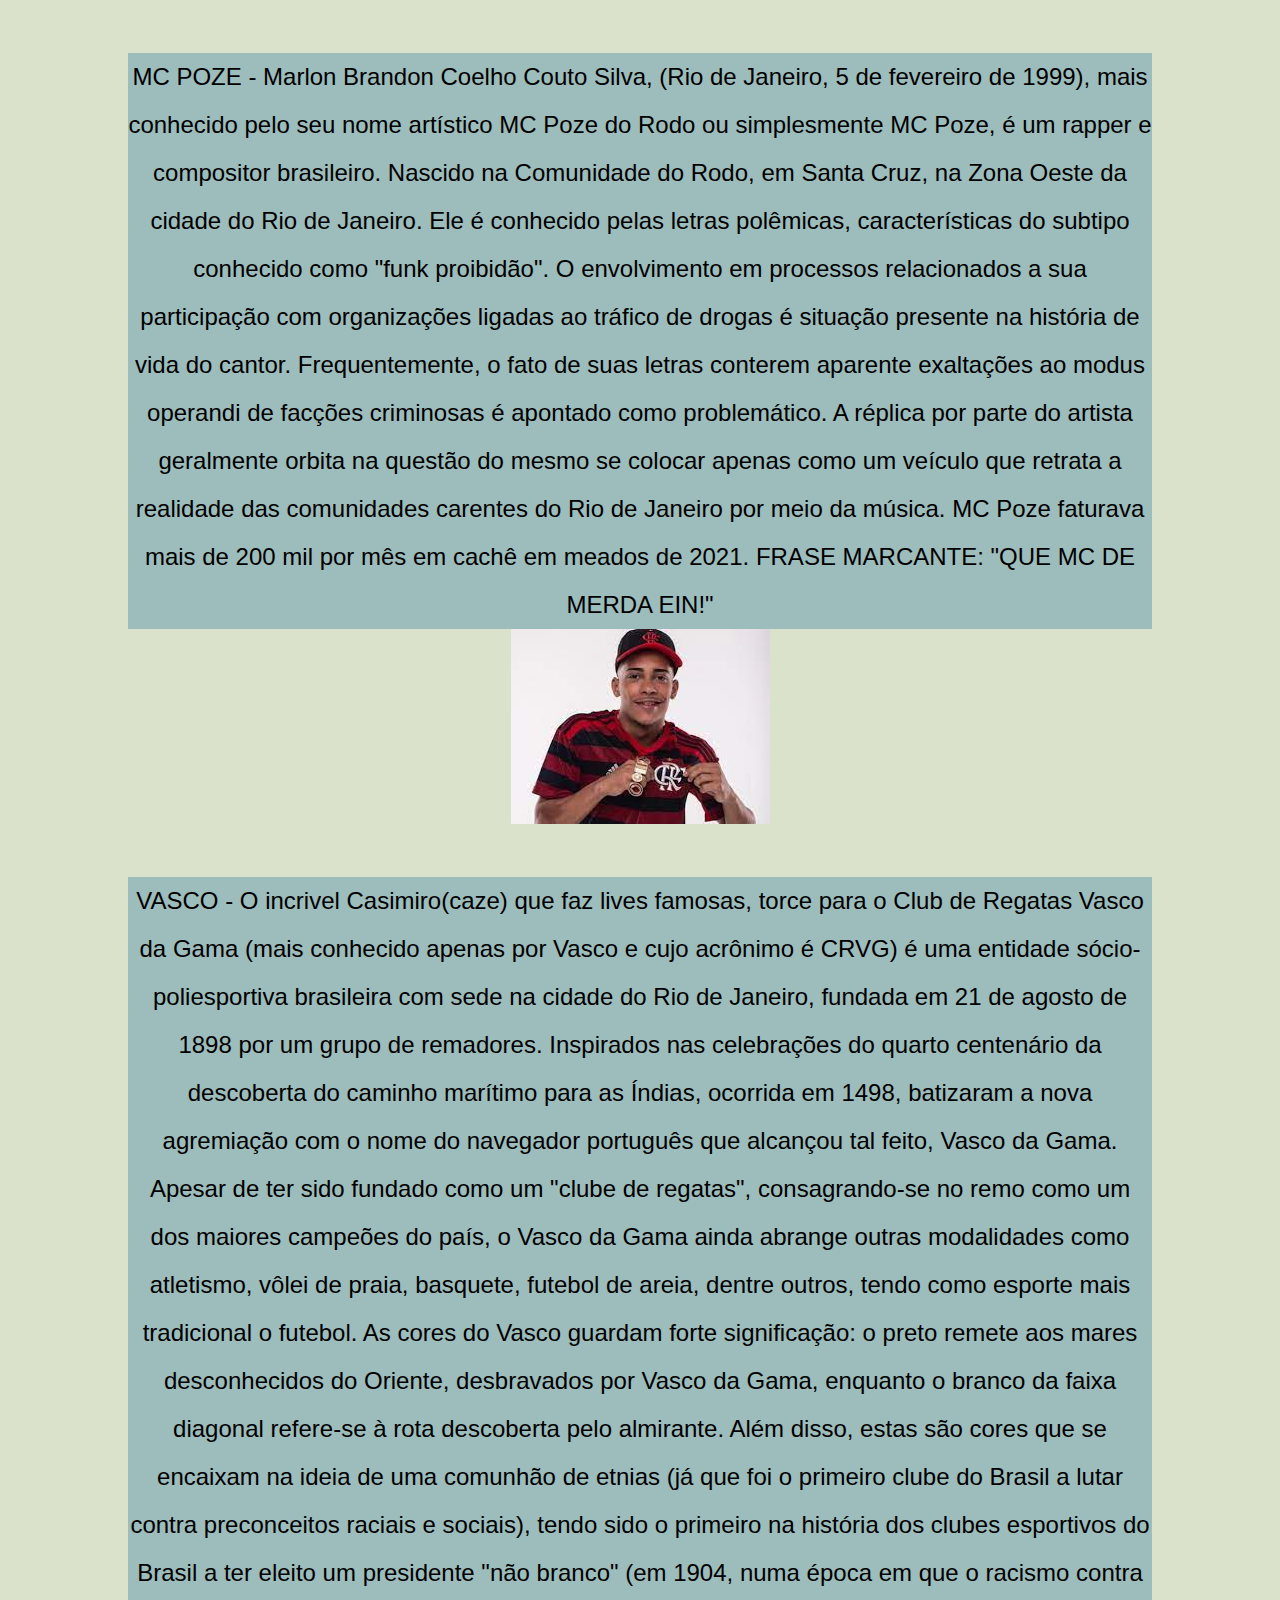
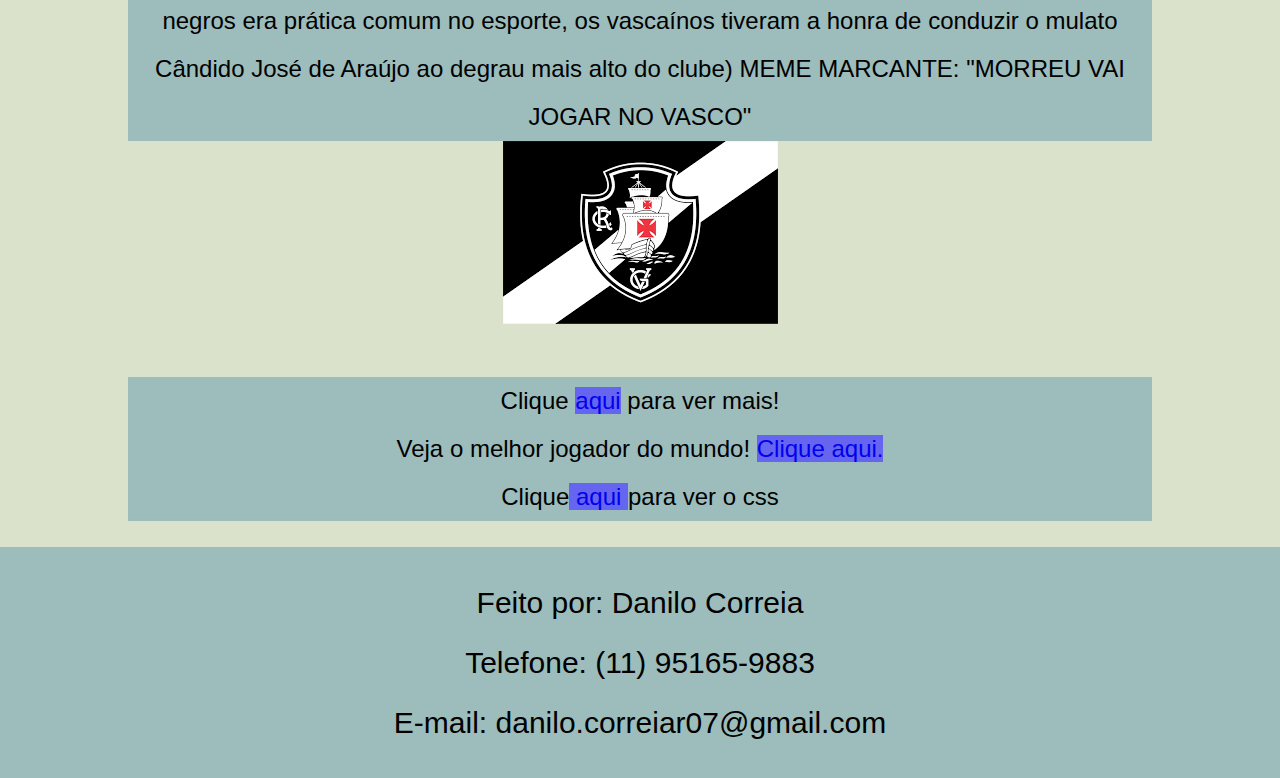
==== commit eca8783f: "css" ====
--- a/index.html
+++ b/index.html
@@ -12,10 +12,10 @@
       <link href="https://fonts.googleapis.com/css2?family=Roboto+Mono:wght@100&display=swap" rel="stylesheet"> 
    </head>
    <body style="background-color: #dae2cb;">
-      <header>
+      <header class="fixo">
          <nav class="menu">
-            <div>
-               <h1 style="color:#5a5239;"> Pessoas marcantes para o futebol!! </h1>
+            <div class="logo">
+               <img class="imglogo" src="img/logo_sp2.svg" alt="">
             </div>
             <div  class="itens_menu">  
                <ul>
@@ -27,6 +27,9 @@
             </nav>
          </div> 
       </header>
+      <figure class="banner">
+         <img class="img_topo" src="img/logo.svg" alt="">
+      </figure>
       <div class="container"> 
          <section id="veja">
             <h2 style="text-align: start;color:#ffffff; font-weight: bolder;">MEU TOP 3 ( MELHORES MEMES DA NET ) </h2>
--- a/css/estilo.css
+++ b/css/estilo.css
@@ -4,17 +4,44 @@
 
 }
 
+.fixo{
+    position: fixed;
+    top: 0;
+    left: 0;
+    right: 0;
+}
+
+
+.imglogo{
+    width: 10%;
+}
+
+.logo{
+    text-align: center;
+    
+}
+
+header{       
+    padding: 2%; 
+    text-align: center; 
+    background-color: #9dbcbc;
+    display: flex;
+    flex-direction: column;    
+
+}
+
+.banner{
+    margin-top: 320px;
+}
+
+
 .menu{
-
   background-color: #9dbcbc;
-  padding: 2%;
-  line-height: 2em;
-  padding-bottom: 50px;
-
 }
 
 .itens_menu{
   text-align: center;
+  line-height: 1.5;
 }
 
 .itens_menu a:link{
@@ -48,8 +75,8 @@
 
 }
 
+
 .img_topo{
-
     width: 100%;
 }
 
@@ -300,6 +327,11 @@
       width: 100%;
       margin-top: 0;
     }
+    header{
+        background-color: #DEB887;
+        flex-direction: row;
+    }
+
   }
 
   input[type=text], select, input[type=tel], input[type=email], input[type=date], textarea{
@@ -310,4 +342,5 @@
     width: 90%;
     font-family: 'Edu NSW ACT Foundation', cursive;
     
-  }+  }
+
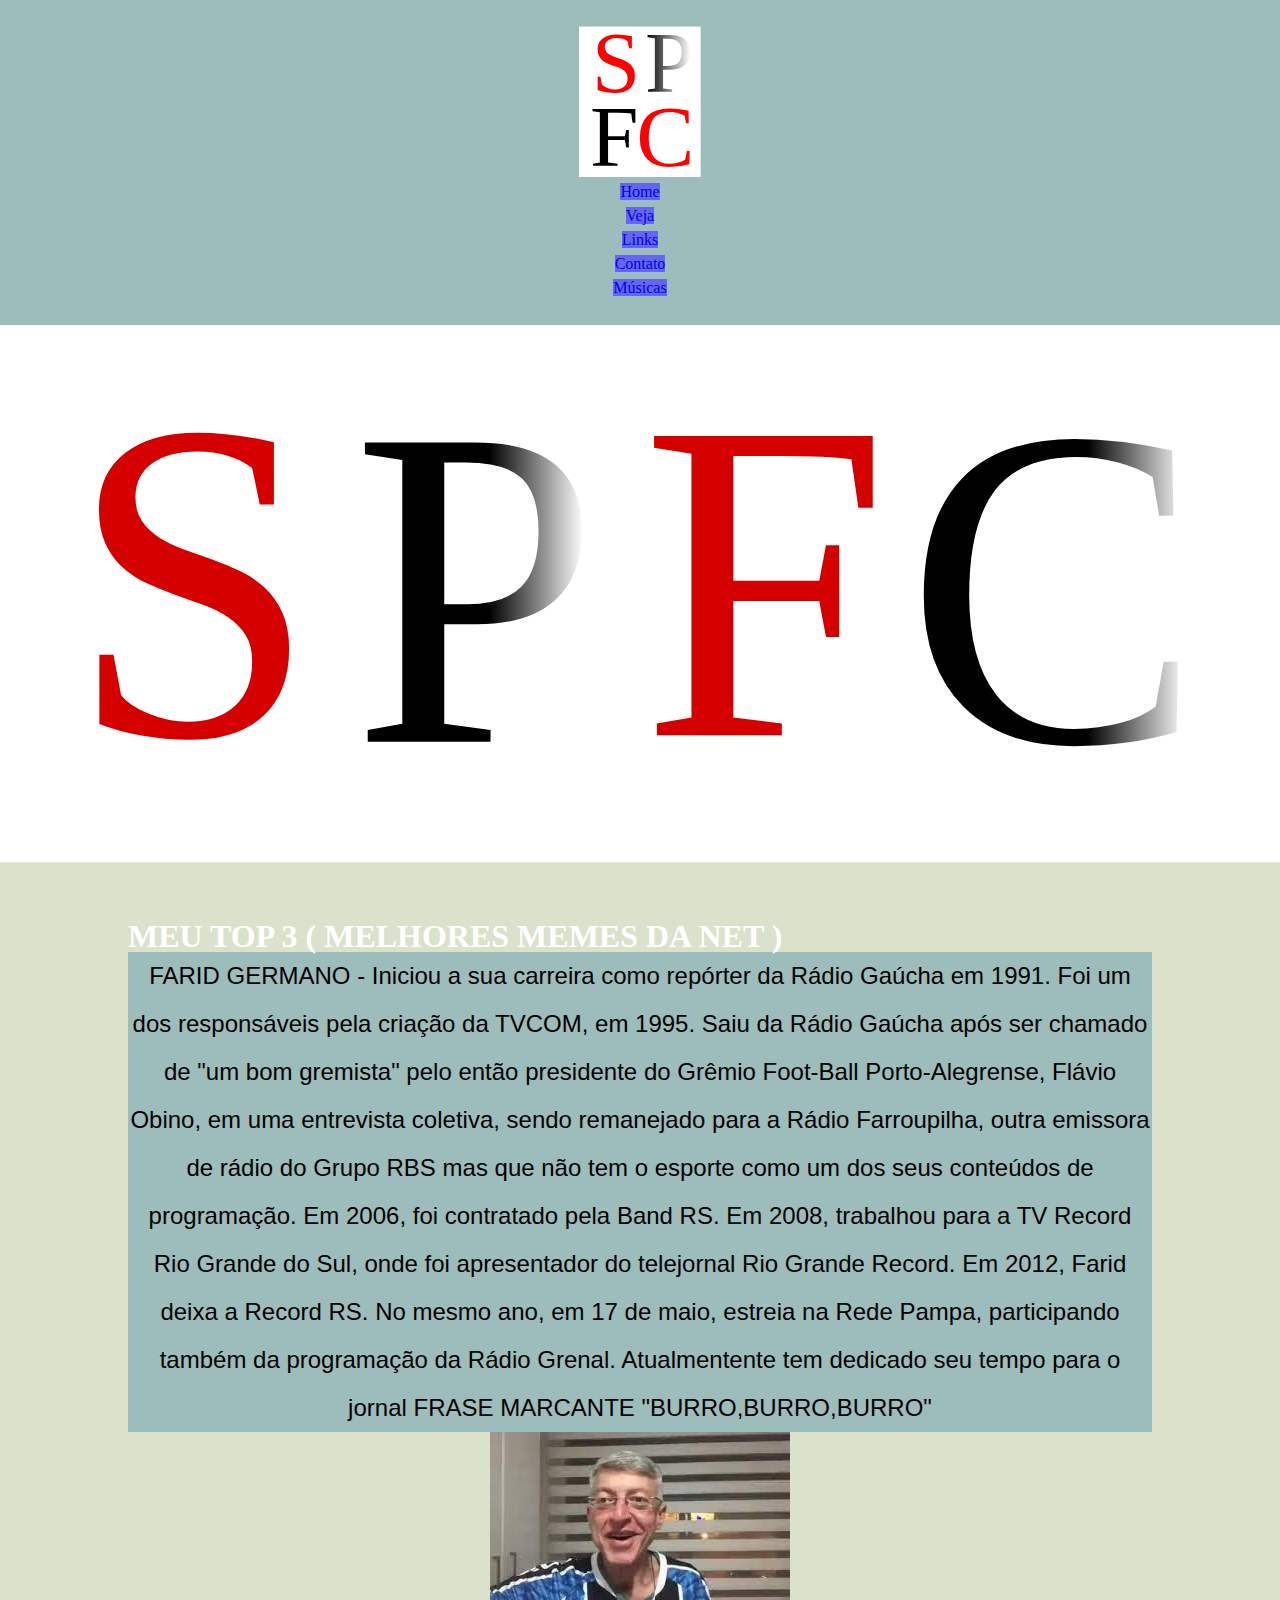
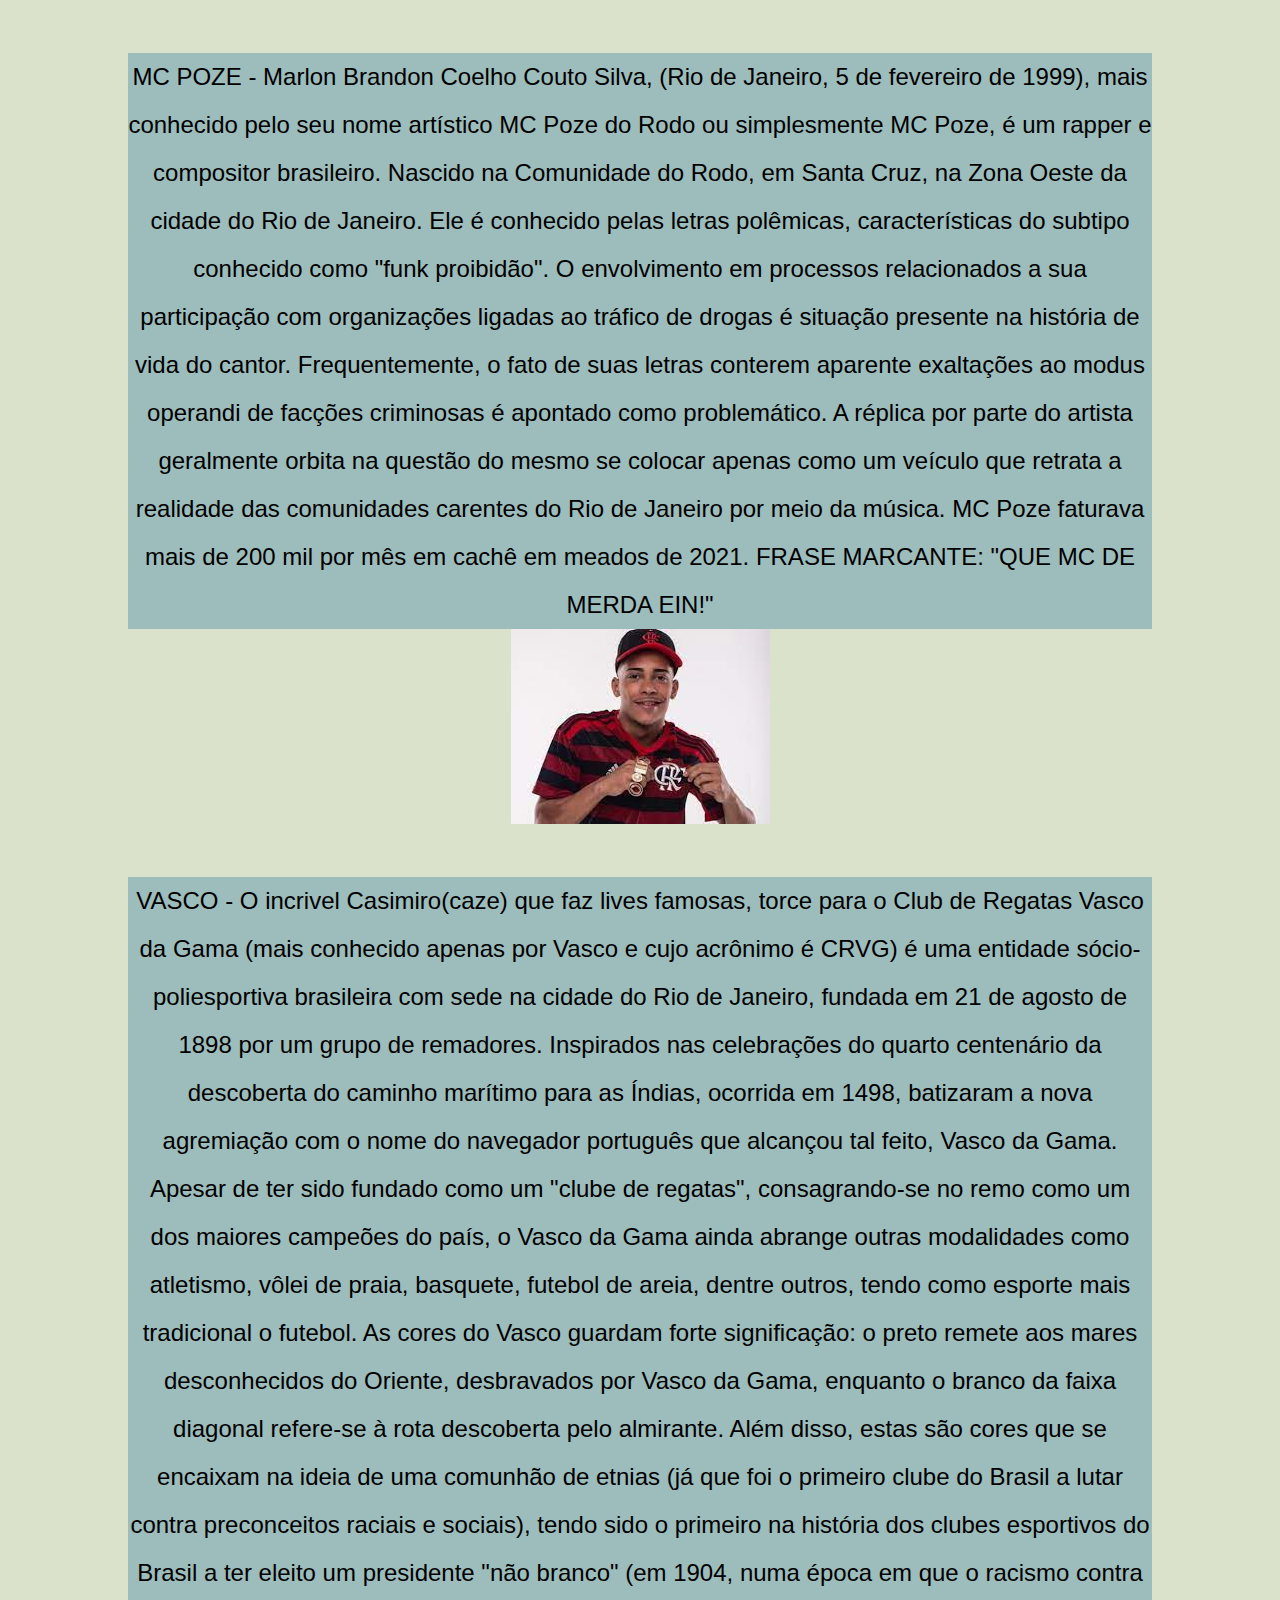
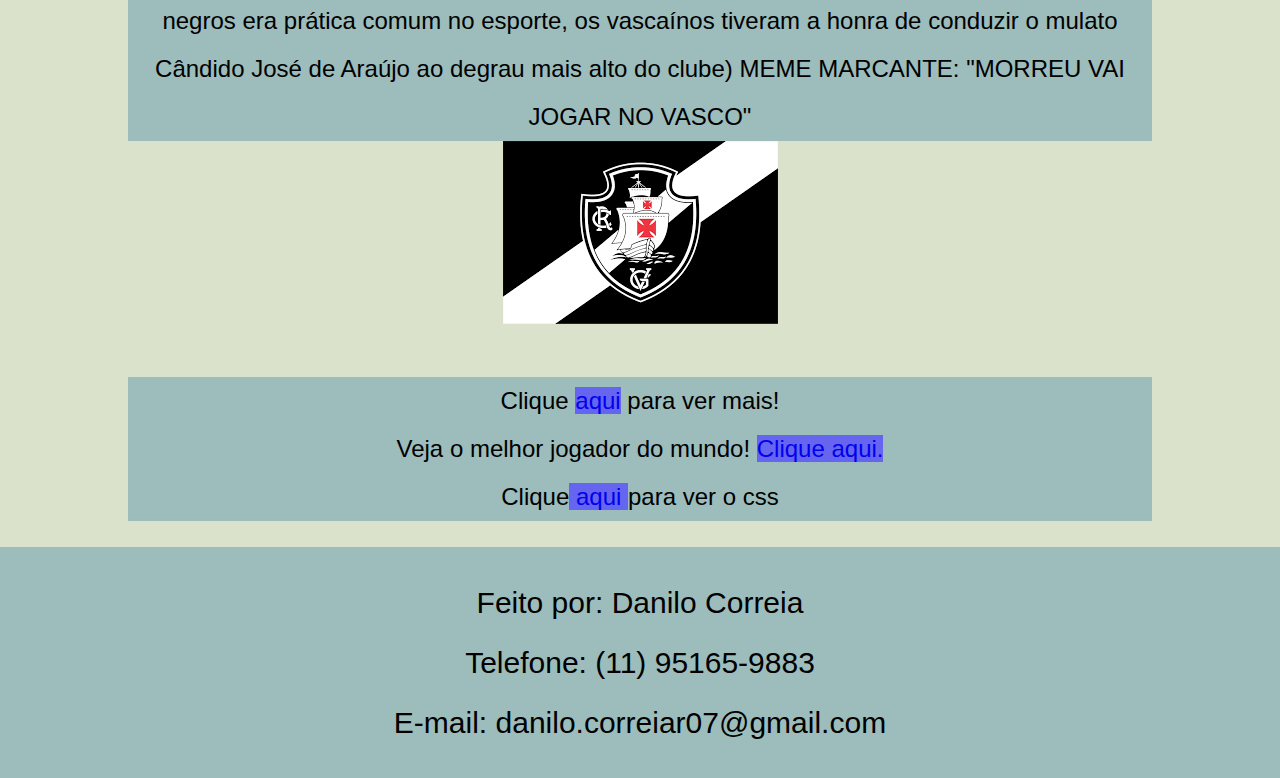
==== commit de5de9d2: "Add files via upload" ====
--- a/index.html
+++ b/index.html
@@ -12,20 +12,19 @@
       <link href="https://fonts.googleapis.com/css2?family=Roboto+Mono:wght@100&display=swap" rel="stylesheet"> 
    </head>
    <body style="background-color: #dae2cb;">
-      <header class="fixo">
-         <nav class="menu">
+      <header class="fixo">   
             <div class="logo">
                <img class="imglogo" src="img/logo_sp2.svg" alt="">
             </div>
-            <div  class="itens_menu">  
+            <nav class="itens_menu">
                <ul>
-                  <li><a href="#veja">Veja!</a></li>
-                  <li><a href="#link">Links!</a></li>
-                  <li><a href="contato.html">contato!</a></li>
-                  <li><a href="tabela.html">músicas</a></li>
+                  <li><a href="index.html">Home</a></li>
+                  <li><a href="index.html#veja">Veja</a></li>
+                  <li><a href="index.html#link">Links</a></li>
+                  <li><a href="contato.html">Contato</a></li>
+                  <li><a href="tabela.html">Músicas</a></li>
                </ul>
             </nav>
-         </div> 
       </header>
       <figure class="banner">
          <img class="img_topo" src="img/logo.svg" alt="">
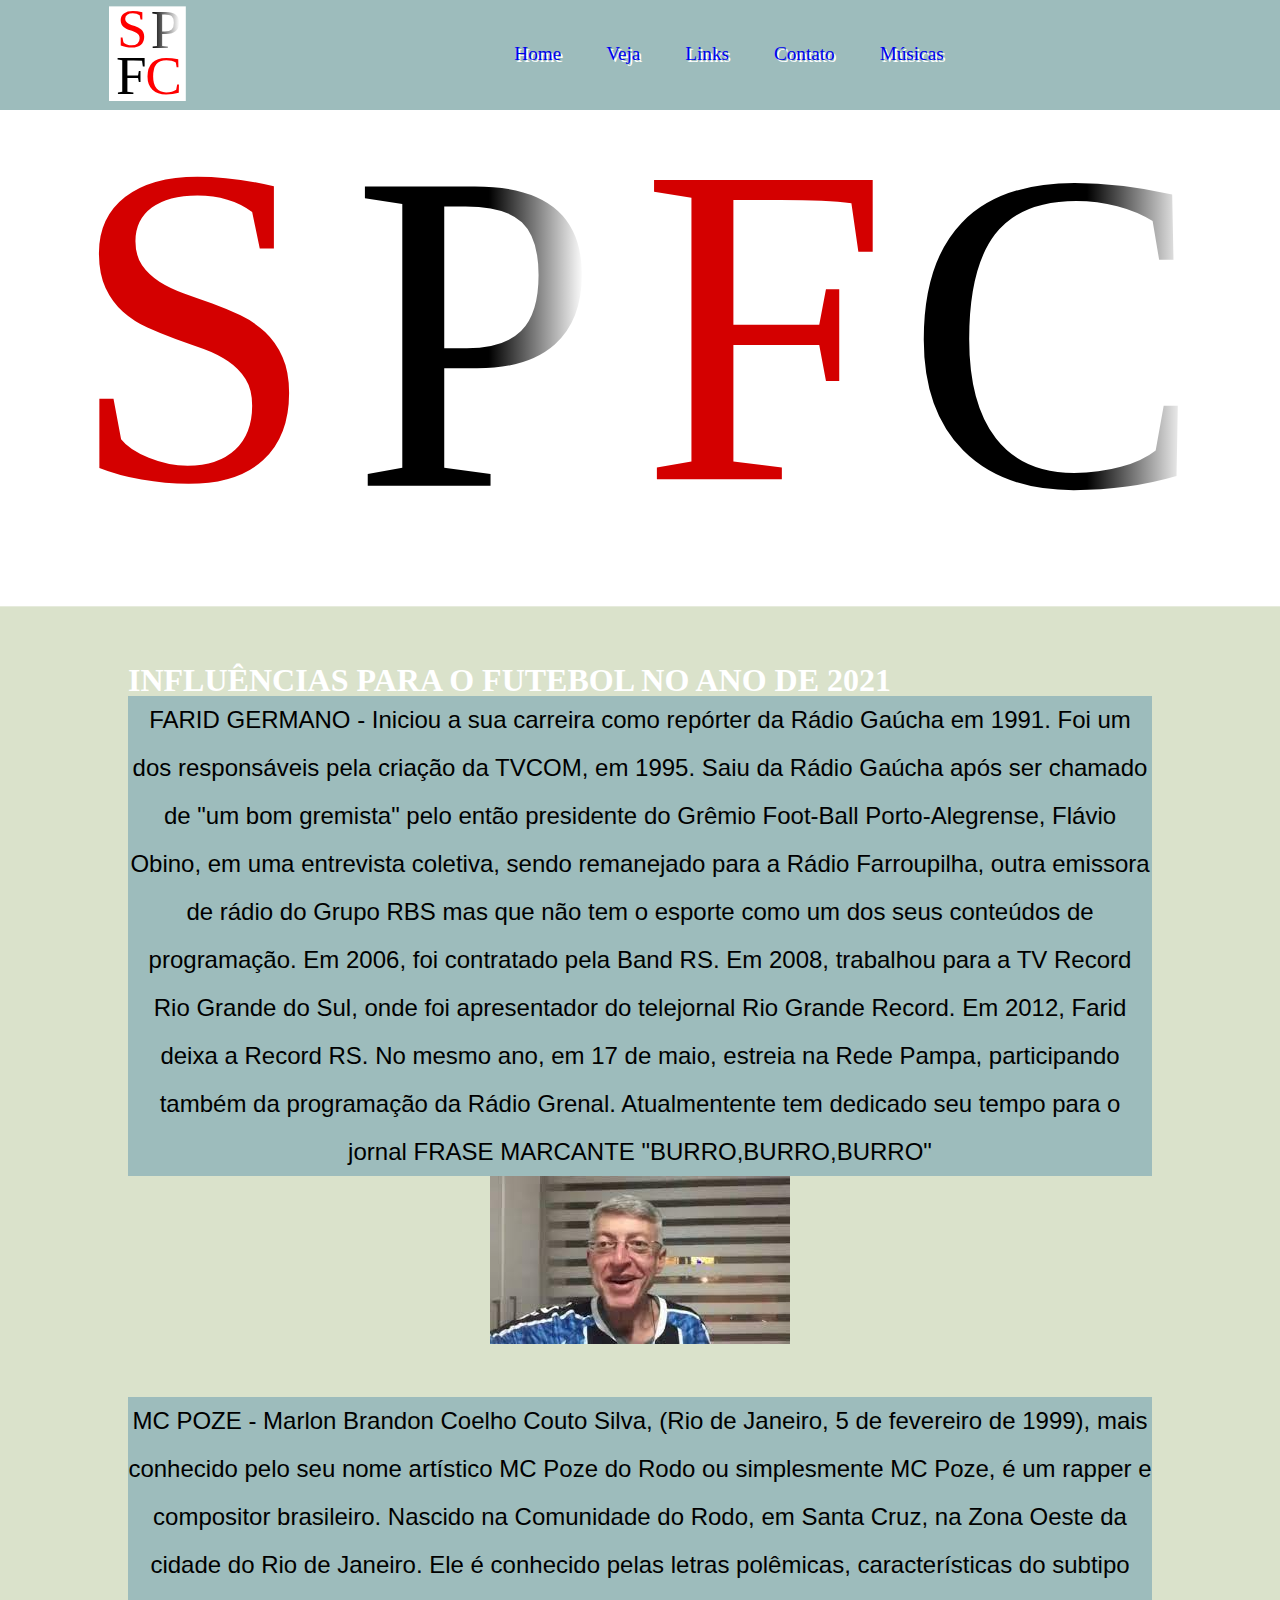
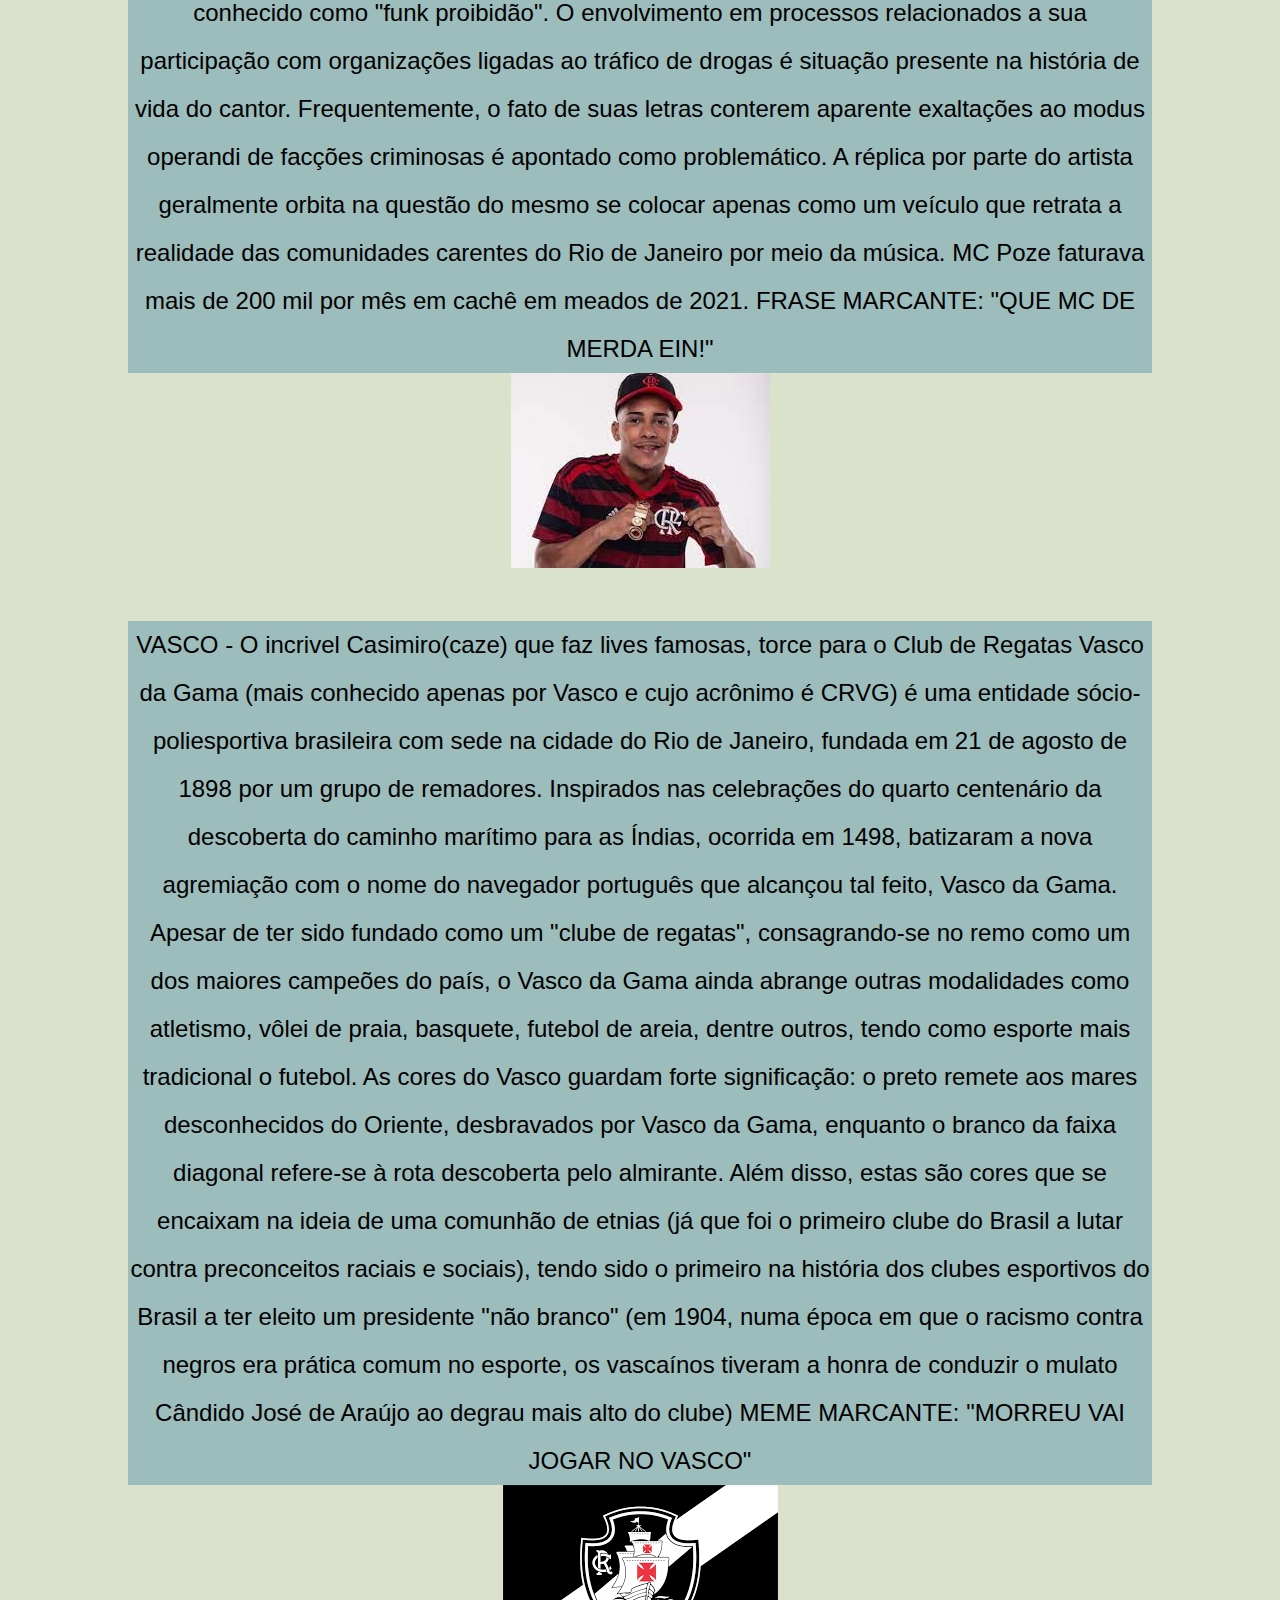
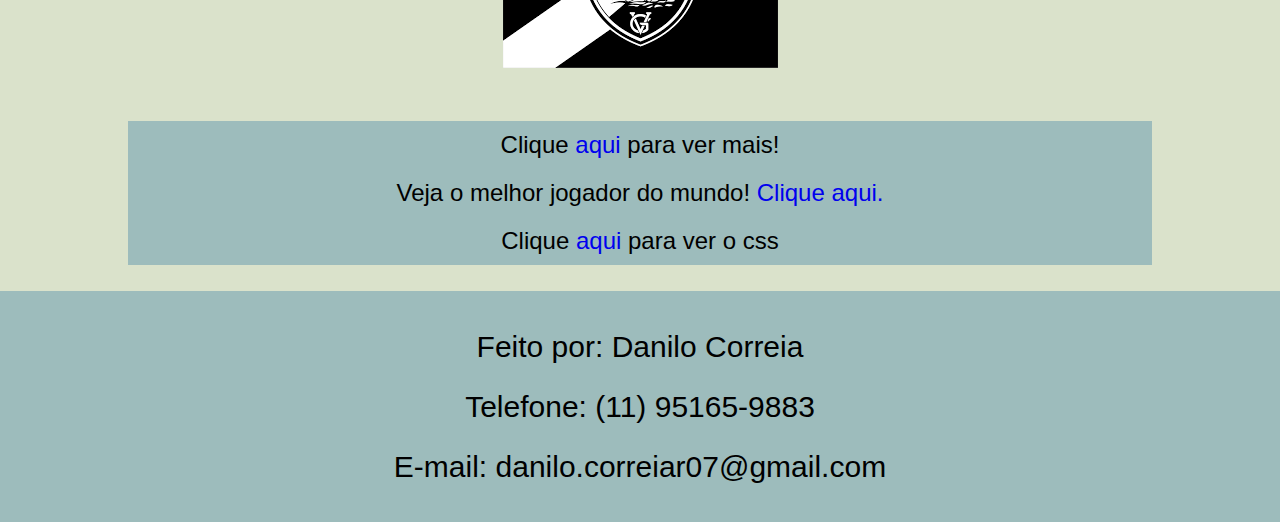
==== commit 5c103714: "Add files via upload" ====
--- a/index.html
+++ b/index.html
@@ -31,7 +31,7 @@
       </figure>
       <div class="container"> 
          <section id="veja">
-            <h2 style="text-align: start;color:#ffffff; font-weight: bolder;">MEU TOP 3 ( MELHORES MEMES DA NET ) </h2>
+            <h2 style="text-align: start;color:#ffffff; font-weight: bolder;"> INFLUÊNCIAS PARA O FUTEBOL NO ANO DE 2021 </h2>
             <p>FARID GERMANO - Iniciou a sua carreira como repórter da Rádio Gaúcha em 1991. Foi um dos responsáveis pela criação da TVCOM, em 1995. Saiu da Rádio Gaúcha após ser chamado de "um bom gremista" pelo então presidente do Grêmio Foot-Ball Porto-Alegrense, Flávio Obino, em uma entrevista coletiva, sendo remanejado para a Rádio Farroupilha, outra emissora de rádio do Grupo RBS mas que não tem o esporte como um dos seus conteúdos de programação.
                Em 2006, foi contratado pela Band RS.     
                Em 2008, trabalhou para a TV Record Rio Grande do Sul, onde foi apresentador do telejornal Rio Grande Record.      
--- a/css/estilo.css
+++ b/css/estilo.css
@@ -1,117 +1,85 @@
 html{
-
-scroll-behavior: smooth;
+    scroll-behavior: smooth;
+}
+
+body{
+    background-color:#dae2cb;
+    overflow-x: hidden;
+}
+
+header{    
+    padding: 2%; 
+    align-items: center; 
+    background-color: #9dbcbc;
+    display: flex;
+    flex-direction: column;    
 
 }
 
 .fixo{
     position: fixed;
+    width: 100%;
+    z-index: 1000;
     top: 0;
-    left: 0;
-    right: 0;
-}
-
+}
+
+.itens_menu{
+    text-align: center;
+    line-height: 1.5;
+}
+
+.itens_menu a:visited, .itens_menu a:link{
+    text-decoration: none;
+    text-shadow: 2px 2px white;
+    text-align: center;
+    padding: 1%;
+}
+
+.itens_menu a:hover{
+    background-color: rgba(9, 7, 6, 0.4);
+}   
 
 .imglogo{
-    width: 10%;
+    width: 30%;
 }
 
 .logo{
     text-align: center;
     
-}
-
-header{       
-    padding: 2%; 
-    text-align: center; 
-    background-color: #9dbcbc;
-    display: flex;
-    flex-direction: column;    
-
 }
 
 .banner{
     margin-top: 320px;
 }
 
-
-.menu{
-  background-color: #9dbcbc;
-}
-
-.itens_menu{
-  text-align: center;
-  line-height: 1.5;
-}
-
-.itens_menu a:link{
-    text-decoration: none;
-    background-color: rgb(101, 101, 240);
-}
-
-.itens_menu a:visited{
-    color: black;
-}
-
-.itens_menu a:hover{
-    font-size: 120%;
-    text-decoration: none;
-
-
-
-}
-
-.itens_menu a:active{ 
-    color: white;
-    text-decoration: line-through;
-
-
-}
-
-
-body{
-
-  background-color:#dae2cb;
-
-}
-
-
 .img_topo{
     width: 100%;
 }
 
 figure{
-
     text-align: center;
     margin-bottom: 50px;
 }
  
 .img_corpo{
-
      width: 30%;
-     margin: 1.5em;
-    
+     margin: 1.5em; 
 }
 
 .container{ 
-
     width: 80%;
     margin: auto;
 }
 
 p{
-
-
     background-color: #9dbcbc;
     text-align: center;
     line-height: 2em;
     font-size: 1.5em;
     font-family: 'Roboto', sans-serif;
-
-   }
+}
 
 h1{
-
     background-color: #9dbcbc;
     text-decoration: underline;
     border: 10px dashed #9dbcbc;
@@ -120,138 +88,95 @@
     font-family: 'Roboto', sans-serif;
     margin-bottom: 5%;
     margin-top: 5%;
-
 }
 
 
 h2{
-
     text-align: center;
     font-size: 2em;
-
-    }
+}
 
 h3{
-
     text-align: center;
     font-size: 2em;
-
 }
 
 .botao{
-
- width: 130px;
- height: 50px;
- color: whitesmoke;
- padding: 1%;
- margin: auto;
- margin-bottom: 2%;
- margin-top: 2%;
-
-}
-
-.botao p{
-
- padding-top: 9px;
- padding-right: 12px;
- 
-
-
+    background-color: #9dbcbc;
+    border: none;
+    color: white;
+    padding: 15px 32px;
+    text-align: center;
+    text-decoration: none;
+    display: inline-block;
+    font-size: 16px;
+    margin: 4px 2px;
+    cursor: pointer;
+    margin: 2%;
+    width: 100px;
+    box-shadow: 0 8px 16px 0 rgba(0,0,0,0.2), 0 6px 20px 0 rgba(0,0,0,0.19);
+    border-radius: 5px;
+}
+
+.botao:hover{
+    background-color: #a0276e;
+    box-shadow: 0 12px 16px 0 rgba(0,0,0,0.24), 0 17px 50px 0 rgba(0,0,0,0.19);
 }
 
 .botao a:link, .botao a:visited{
-
- color: black;
- text-decoration: none;
-
-}
-
-.botao a:hover{
-  
-   color: white;
-   font-weight: bold;
-
-}
-
-.botao:hover{
-
-    background-color: #dae2cb;
-    font-size: 120%;
+    color: black;
 }
 
 .hino{
-
- text-align: center;
- width: 80px;
- margin: auto;
-
-
-}
-
-footer{
-    
+    text-align: center;
+    width: 80px;
+    margin: auto;
+}
+
+footer{ 
     background-color: #9dbcbc;
     padding-top: 2%;
     padding-bottom: 2%;
     font-size: 20px;
     margin-top: 2%;
-
-
-
 }
 
 .direita{
-
     float: right;
     width: 15%;
     margin-left: 2%;
     margin-top: 1%;
     margin-right: 2%;
-    
-
 }
 
 .esquerda{
-
-  float: left;
-  width: 15%;
-  margin-left: 2%;
-  margin-top: 1%;
-
+    float: left;
+    width: 15%;
+    margin-left: 2%;
+    margin-top: 1%;
 }
 
 a:link{
-
-    text-decoration: none;
-    background-color: rgb(101, 101, 240);
-
+    text-decoration: none;s
 }
 
 a:visited{
-
     color: black;
-
 }
 
 a:hover{
-
     font-size: 120%;
     text-decoration: none;
 }
 
 a:active{
-
     color: white;
     text-decoration: line-through;
-
 }
 
 table{
-
     border-collapse: collapse;
     width: 100%;
-    
-    
 }
 
 td,th{
@@ -259,7 +184,6 @@
     text-align: center;
     padding-top: 1%;
     padding-bottom: 1%;
-
 }
 
 td:first-child{
@@ -275,6 +199,15 @@
 audio::-webkit-media-controls-panel {
   background-color: #a0276e;
   color: #a0276e;
+}
+
+input[type=text], select, input[type=tel], input[type=email], input[type=date], textarea{
+    padding: 12px 20px;
+    margin: 8px 0;
+    border: 1px solid #ccc;
+    border-radius: 25px;
+    width: 90%;
+    font-family: 'Edu NSW ACT Foundation', cursive;  
 }
 
 input[type=submit]{
@@ -323,24 +256,73 @@
 } 
 
 @media screen and (max-width: 600px) {
+
     .col-25, .col-75, input[type=submit] {
       width: 100%;
       margin-top: 0;
     }
-    header{
-        background-color: #DEB887;
+
+    .banner {
+        margin-top: 50%;
+    }
+
+    .descer {
+        margin-top: 50%;
+    }
+
+}
+
+@media screen and (min-width: 601px) {
+
+    header {
+        background-color: #9dbcbc;
         flex-direction: row;
-    }
-
-  }
-
-  input[type=text], select, input[type=tel], input[type=email], input[type=date], textarea{
-    padding: 12px 20px;
-    margin: 8px 0;
-    border: 1px solid #ccc;
-    border-radius: 25px;
-    width: 90%;
-    font-family: 'Edu NSW ACT Foundation', cursive;
+        padding: 0.5%;
+    }
+
+    .itens_menu {
+        position: absolute;
+        right: 4%;
+        width: 80%;
+    }
+
+    .itens_menu ul {
+        display: inline;
+    }
+
+    .itens_menu li {
+        display: inline;
+        font-size: 1.2em;
+        padding: 0.5%;
+        margin-left: 10px;
+    }
+
+    .itens_menu a:visited, .itens_menu a:link{
+        text-decoration: none;
+        text-shadow: 2px 2px white;
+        text-align: center;
+        padding: 1%;
+    }
     
-  }
-
+    .itens_menu a:hover{
+        background-color: rgba(9, 7, 6, 0.4);
+    }    
+
+    .logo {
+        width: 20%;
+        text-align: left;
+        margin-left: 8%;
+    }
+
+    .banner {
+        margin-top: 5%;       
+    }
+
+    .descer {
+        margin-top: 10%;
+    }
+
+}
+
+  
+
